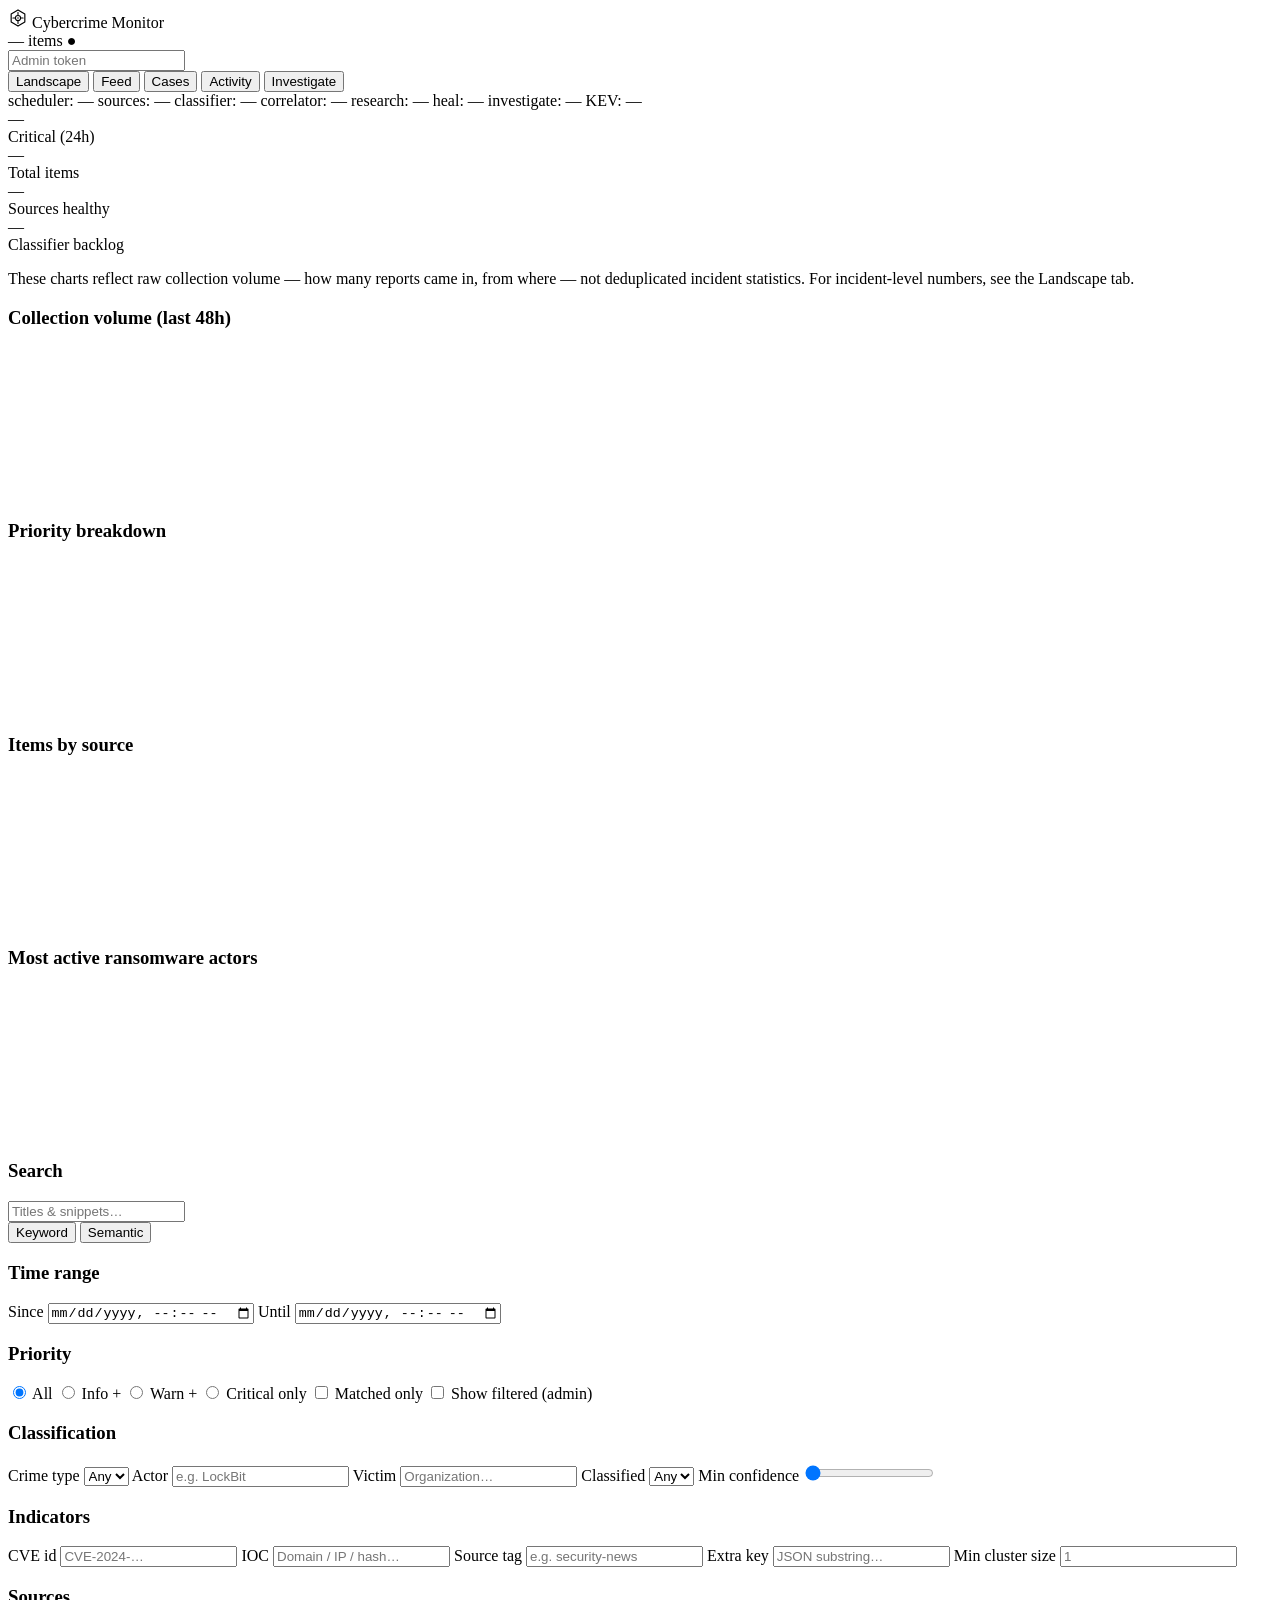
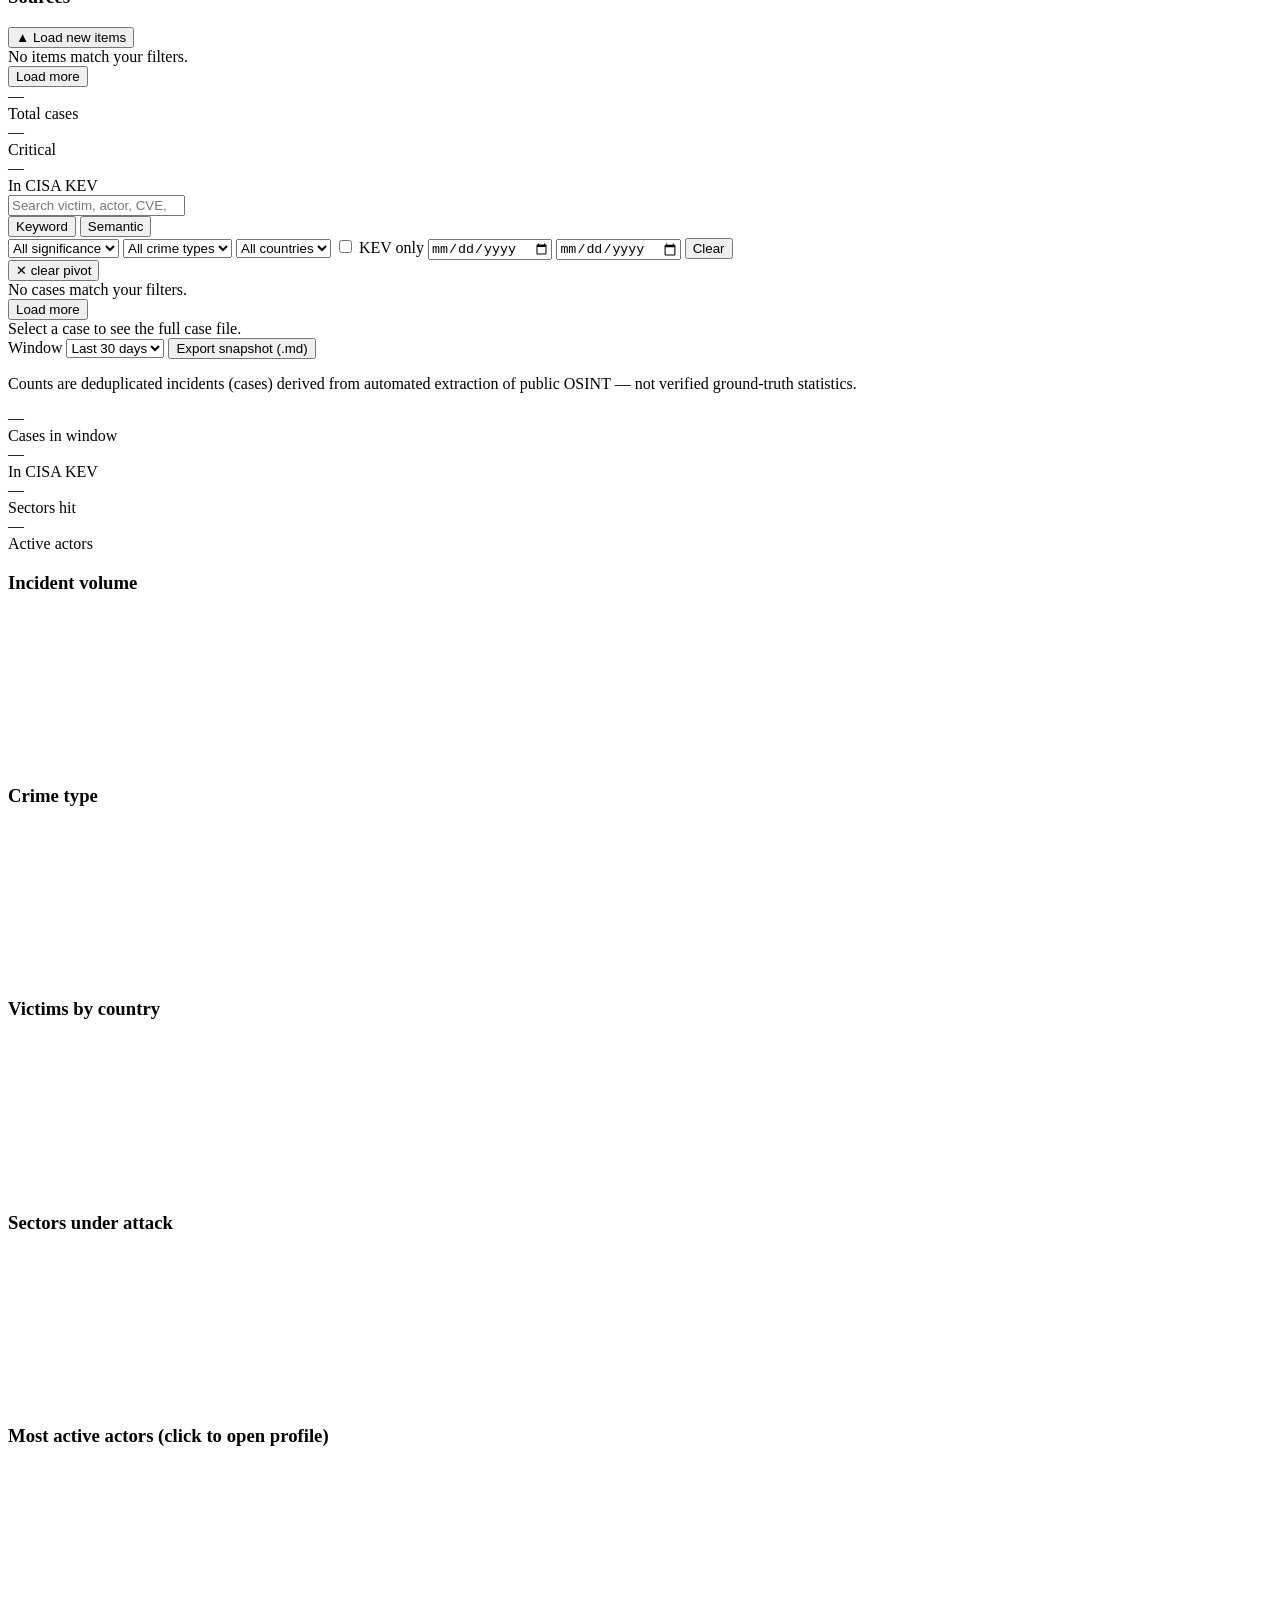
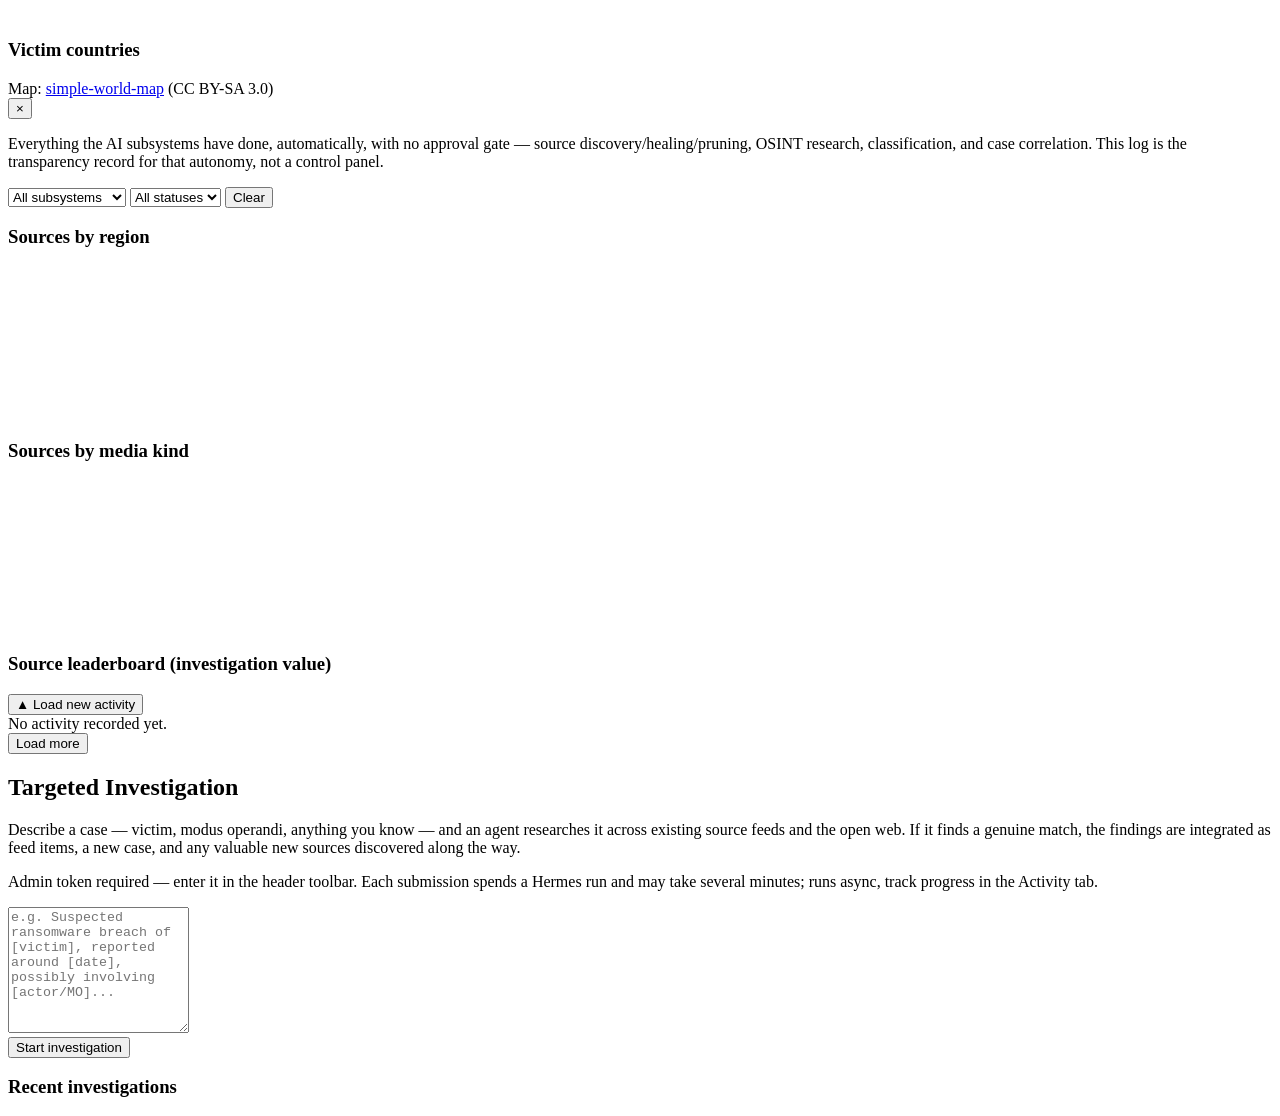
==== src/cybercrime_monitor/api/static/index.html @ 002ac64f "Add source overview dashboard to the Activity tab Surfaces sources/value.py's existing investigation" ====
<!DOCTYPE html>
<html lang="en">
<head>
  <meta charset="UTF-8">
  <meta name="viewport" content="width=device-width, initial-scale=1.0">
  <title>Cybercrime Monitor</title>
  <link rel="icon" href="/favicon.svg" type="image/svg+xml">
  <link rel="icon" href="/favicon.ico" sizes="any">
  <link rel="stylesheet" href="/style.css">
</head>
<body>
  <header>
    <div class="logo">
      <span class="logo-icon" aria-hidden="true">
        <svg viewBox="0 0 24 24" width="20" height="20" fill="none" xmlns="http://www.w3.org/2000/svg">
          <polygon points="12,2.3 20.2,7.3 20.2,16.7 12,21.7 3.8,16.7 3.8,7.3" stroke="currentColor" stroke-width="1.4" stroke-linejoin="round"/>
          <circle cx="12" cy="12" r="3.1" stroke="currentColor" stroke-width="1.3"/>
          <circle cx="12" cy="12" r="0.9" fill="currentColor"/>
          <line x1="12" y1="5.4" x2="12" y2="7.7" stroke="currentColor" stroke-width="1.3" stroke-linecap="round"/>
          <line x1="12" y1="16.3" x2="12" y2="18.6" stroke="currentColor" stroke-width="1.3" stroke-linecap="round"/>
          <line x1="5.9" y1="12" x2="8.2" y2="12" stroke="currentColor" stroke-width="1.3" stroke-linecap="round"/>
          <line x1="15.8" y1="12" x2="18.1" y2="12" stroke="currentColor" stroke-width="1.3" stroke-linecap="round"/>
        </svg>
      </span>
      <span class="logo-text">Cybercrime Monitor</span>
    </div>
    <div class="header-stats">
      <span id="total-count" class="stat-badge">— items</span>
      <span id="sse-status" class="sse-status disconnected" title="Live feed status">●</span>
    </div>
    <div class="admin-controls">
      <input type="password" id="admin-token" class="admin-token-input" placeholder="Admin token" autocomplete="off" title="Unlocks admin-gated features (targeted investigation, research trigger, filtered items)">
      <span id="admin-token-status" class="admin-token-status hidden"></span>
    </div>
    <nav class="tabs">
      <button class="tab active" data-tab="landscape">Landscape</button>
      <button class="tab" data-tab="feed">Feed</button>
      <button class="tab" data-tab="cases">Cases</button>
      <button class="tab" data-tab="activity">Activity</button>
      <button class="tab" data-tab="settings">Investigate</button>
    </nav>
  </header>

  <div id="status-bar" class="status-bar" title="Subsystem status — refreshes every 10s">
    <span class="status-pill" id="status-scheduler">scheduler: —</span>
    <span class="status-pill" id="status-sources">sources: —</span>
    <span class="status-pill" id="status-classifier">classifier: —</span>
    <span class="status-pill" id="status-correlation">correlator: —</span>
    <span class="status-pill" id="status-research">research: —</span>
    <span class="status-pill" id="status-heal">heal: —</span>
    <span class="status-pill" id="status-investigate">investigate: —</span>
    <span class="status-pill" id="status-kev">KEV: —</span>
  </div>

  <!-- ── Feed tab ─────────────────────────────────────────────────────────── -->
  <div id="tab-feed" class="tab-content hidden">
    <div class="dashboard-pane">
      <section class="gauge-row">
        <div class="gauge-card">
          <div class="gauge-value" id="gauge-critical-24h">—</div>
          <div class="gauge-label prio-critical">Critical (24h)</div>
        </div>
        <div class="gauge-card">
          <div class="gauge-value" id="gauge-total">—</div>
          <div class="gauge-label">Total items</div>
        </div>
        <div class="gauge-card">
          <div class="gauge-value" id="gauge-sources-ok">—</div>
          <div class="gauge-label">Sources healthy</div>
        </div>
        <div class="gauge-card hidden" id="gauge-classifier-card">
          <div class="gauge-value" id="gauge-classifier-backlog">—</div>
          <div class="gauge-label">Classifier backlog</div>
        </div>
      </section>

      <p class="hint">These charts reflect raw collection volume — how many reports came in, from where — not deduplicated incident statistics. For incident-level numbers, see the Landscape tab.</p>
      <section class="chart-row">
        <div class="chart-card chart-card-wide">
          <h3>Collection volume (last 48h)</h3>
          <div class="chart-canvas"><canvas id="chart-timeseries"></canvas></div>
        </div>
        <div class="chart-card">
          <h3>Priority breakdown</h3>
          <div class="chart-canvas"><canvas id="chart-priority"></canvas></div>
        </div>
        <div class="chart-card">
          <h3>Items by source</h3>
          <div class="chart-canvas"><canvas id="chart-sources"></canvas></div>
        </div>
        <div class="chart-card">
          <h3>Most active ransomware actors</h3>
          <div class="chart-canvas"><canvas id="chart-actors"></canvas></div>
        </div>
      </section>
    </div>

    <div class="feed-body">
      <aside class="sidebar">
        <section class="filter-section">
          <h3>Search</h3>
          <input type="search" id="search-input" placeholder="Titles & snippets…" autocomplete="off">
          <div class="search-mode-toggle" id="search-mode-toggle" role="group" aria-label="Search mode">
            <button type="button" class="search-mode-btn active" data-mode="keyword">Keyword</button>
            <button type="button" class="search-mode-btn" data-mode="semantic">Semantic</button>
          </div>
          <p class="search-mode-hint hidden" id="search-mode-hint"></p>
        </section>

        <section class="filter-section">
          <h3>Time range</h3>
          <label class="filter-label">Since</label>
          <input type="datetime-local" id="since-input" step="60">
          <label class="filter-label">Until</label>
          <input type="datetime-local" id="until-input" step="60">
        </section>

        <section class="filter-section">
          <h3>Priority</h3>
          <label class="radio-row">
            <input type="radio" name="priority" value="" checked> All
          </label>
          <label class="radio-row prio-info">
            <input type="radio" name="priority" value="info"> Info +
          </label>
          <label class="radio-row prio-warn">
            <input type="radio" name="priority" value="warn"> Warn +
          </label>
          <label class="radio-row prio-critical">
            <input type="radio" name="priority" value="critical"> Critical only
          </label>
          <label class="radio-row matched-only-row">
            <input type="checkbox" id="matched-only"> Matched only
          </label>
          <label class="radio-row matched-only-row hidden" id="show-filtered-row">
            <input type="checkbox" id="show-filtered"> Show filtered (admin)
          </label>
        </section>

        <section class="filter-section">
          <h3>Classification</h3>
          <label class="filter-label">Crime type</label>
          <select id="crime-type-input"><option value="">Any</option></select>
          <label class="filter-label">Actor</label>
          <input type="text" id="actor-input" placeholder="e.g. LockBit" autocomplete="off">
          <label class="filter-label">Victim</label>
          <input type="text" id="victim-input" placeholder="Organization…" autocomplete="off">
          <label class="filter-label">Classified</label>
          <select id="classified-input">
            <option value="">Any</option>
            <option value="true">Yes</option>
            <option value="false">No</option>
          </select>
          <label class="filter-label">Min confidence <span id="confidence-value"></span></label>
          <input type="range" id="confidence-input" min="0" max="1" step="0.05" value="0">
        </section>

        <section class="filter-section">
          <h3>Indicators</h3>
          <label class="filter-label">CVE id</label>
          <input type="text" id="cve-input" placeholder="CVE-2024-…" autocomplete="off">
          <label class="filter-label">IOC</label>
          <input type="text" id="ioc-input" placeholder="Domain / IP / hash…" autocomplete="off">
          <label class="filter-label">Source tag</label>
          <input type="text" id="tag-input" placeholder="e.g. security-news" autocomplete="off">
          <label class="filter-label">Extra key</label>
          <input type="text" id="extra-key-input" placeholder="JSON substring…" autocomplete="off">
          <label class="filter-label">Min cluster size</label>
          <input type="number" id="cluster-size-input" min="1" placeholder="1" step="1">
        </section>

        <section class="filter-section">
          <h3>Sources</h3>
          <div id="source-legend" class="source-legend"></div>
          <div id="source-filters"></div>
        </section>
      </aside>

      <main class="feed">
        <div id="new-items-banner" class="hidden">
          <button onclick="applyFilters()">▲ Load new items</button>
        </div>
        <div id="feed-list"></div>
        <div id="feed-empty" class="empty-state hidden">No items match your filters.</div>
        <button id="load-more" class="load-more hidden">Load more</button>
      </main>
    </div>
  </div>

  <!-- ── Cases tab ────────────────────────────────────────────────────────── -->
  <div id="tab-cases" class="tab-content hidden">
    <div class="dashboard-pane">
      <section class="gauge-row">
        <div class="gauge-card">
          <div class="gauge-value" id="gauge-cases-total">—</div>
          <div class="gauge-label">Total cases</div>
        </div>
        <div class="gauge-card">
          <div class="gauge-value" id="gauge-cases-critical">—</div>
          <div class="gauge-label prio-critical">Critical</div>
        </div>
        <div class="gauge-card">
          <div class="gauge-value" id="gauge-cases-kev">—</div>
          <div class="gauge-label">In CISA KEV</div>
        </div>
      </section>
    </div>

    <div class="case-toolbar">
      <input type="search" id="case-search-input"
             placeholder="Search victim, actor, CVE, IoC, title…" autocomplete="off">
      <div class="search-mode-toggle" id="case-search-mode-toggle" role="group" aria-label="Search mode">
        <button type="button" class="search-mode-btn active" data-mode="keyword">Keyword</button>
        <button type="button" class="search-mode-btn" data-mode="semantic">Semantic</button>
      </div>
      <span class="search-mode-hint hidden" id="case-search-mode-hint"></span>
      <div class="case-toolbar-filters">
        <select id="case-significance-select" title="Minimum significance">
          <option value="">All significance</option>
          <option value="info">Info +</option>
          <option value="warn">Warn +</option>
          <option value="critical">Critical only</option>
        </select>
        <select id="case-crime-type-select" title="Crime type">
          <option value="">All crime types</option>
        </select>
        <select id="case-country-select" title="Victim country">
          <option value="">All countries</option>
        </select>
        <label class="matched-only-row">
          <input type="checkbox" id="case-kev-only"> KEV only
        </label>
        <input type="date" id="case-since-input" title="From">
        <input type="date" id="case-until-input" title="To">
        <button id="case-filters-clear" class="link-button" type="button">Clear</button>
      </div>
    </div>

    <div id="case-pivot-banner" class="case-pivot-banner hidden">
      <span id="case-pivot-label"></span>
      <button id="case-pivot-clear" class="link-button" type="button">✕ clear pivot</button>
    </div>

    <div class="case-body">
      <nav class="case-rail">
        <div id="cases-list"></div>
        <div id="cases-empty" class="empty-state hidden">No cases match your filters.</div>
        <button id="cases-load-more" class="load-more hidden">Load more</button>
      </nav>

      <main class="case-detail" id="case-detail-pane">
        <div id="case-detail-empty" class="hint">Select a case to see the full case file.</div>
        <div id="case-detail" class="hidden"></div>
      </main>
    </div>
  </div>

  <!-- ── Landscape tab ────────────────────────────────────────────────────── -->
  <!-- Situational-awareness overview built from the *case* layer (deduped
       incidents), not raw items — a victim/sector/country/actor should count
       once per incident, not once per corroborating report. -->
  <div id="tab-landscape" class="tab-content active">
    <div class="case-toolbar">
      <div class="case-toolbar-filters">
        <label class="filter-label" for="landscape-window-select" style="margin:0;">Window</label>
        <select id="landscape-window-select" title="Time window">
          <option value="1">Last 24h</option>
          <option value="7">Last 7 days</option>
          <option value="30" selected>Last 30 days</option>
          <option value="90">Last 90 days</option>
          <option value="">All time</option>
        </select>
        <button id="landscape-export-btn" class="link-button" type="button">Export snapshot (.md)</button>
      </div>
    </div>
    <p class="hint">Counts are deduplicated incidents (cases) derived from automated extraction of public OSINT — not verified ground-truth statistics.</p>

    <div class="dashboard-pane">
      <section class="gauge-row">
        <div class="gauge-card">
          <div class="gauge-value" id="landscape-gauge-total">—</div>
          <div class="gauge-label">Cases in window</div>
        </div>
        <div class="gauge-card">
          <div class="gauge-value" id="landscape-gauge-kev">—</div>
          <div class="gauge-label">In CISA KEV</div>
        </div>
        <div class="gauge-card">
          <div class="gauge-value" id="landscape-gauge-sectors">—</div>
          <div class="gauge-label">Sectors hit</div>
        </div>
        <div class="gauge-card">
          <div class="gauge-value" id="landscape-gauge-actors">—</div>
          <div class="gauge-label">Active actors</div>
        </div>
      </section>

      <section class="chart-row">
        <div class="chart-card chart-card-wide">
          <h3>Incident volume</h3>
          <div class="chart-canvas"><canvas id="chart-landscape-volume"></canvas></div>
        </div>
        <div class="chart-card">
          <h3>Crime type</h3>
          <div class="chart-canvas"><canvas id="chart-landscape-crimetype"></canvas></div>
        </div>
      </section>

      <section class="chart-row">
        <div class="chart-card">
          <h3>Victims by country</h3>
          <div class="chart-canvas"><canvas id="chart-landscape-country"></canvas></div>
        </div>
        <div class="chart-card">
          <h3>Sectors under attack</h3>
          <div class="chart-canvas"><canvas id="chart-landscape-sector"></canvas></div>
        </div>
        <div class="chart-card">
          <h3>Most active actors <span class="hint" style="margin:0;">(click to open profile)</span></h3>
          <div class="chart-canvas"><canvas id="chart-landscape-actors"></canvas></div>
        </div>
      </section>

      <section class="landscape-emerging-row" id="landscape-emerging-row">
        <!-- populated by renderEmergingPanels (Phase 3) -->
      </section>

      <section class="case-map-section">
        <div class="case-map-header">
          <h3>Victim countries</h3>
          <div id="landscape-map-legend" class="case-map-legend"></div>
        </div>
        <div id="landscape-map" class="case-map" aria-label="World map of case counts by victim country — click a country to jump to the Cases tab filtered to it"></div>
        <div class="case-map-credit">
          Map: <a href="https://github.com/flekschas/simple-world-map" target="_blank" rel="noopener">simple-world-map</a>
          (CC BY-SA 3.0)
        </div>
      </section>
    </div>

    <!-- Actor profile overlay — hidden until an actor bar is clicked -->
    <div id="actor-profile-overlay" class="overlay hidden">
      <div class="overlay-panel">
        <button id="actor-profile-close" class="overlay-close" type="button" aria-label="Close">&times;</button>
        <div id="actor-profile-content"></div>
      </div>
    </div>
  </div>

  <!-- ── Activity tab ─────────────────────────────────────────────────────── -->
  <!-- Public, no admin token: every autonomous AI action across discover/
       heal/prune/research/classifier/correlator/cross_correlator logs here.
       See GET /api/activity and db.py's ai_activity table docstring. -->
  <div id="tab-activity" class="tab-content hidden">
    <p class="hint activity-intro">
      Everything the AI subsystems have done, automatically, with no approval gate — source
      discovery/healing/pruning, OSINT research, classification, and case correlation. This log
      is the transparency record for that autonomy, not a control panel.
    </p>
    <div class="case-toolbar">
      <div class="case-toolbar-filters">
        <select id="activity-subsystem-select" title="Subsystem">
          <option value="">All subsystems</option>
          <option value="discover">Discover</option>
          <option value="heal">Heal</option>
          <option value="prune">Prune</option>
          <option value="research">Research</option>
          <option value="classify">Classify</option>
          <option value="classifier">Classifier</option>
          <option value="correlator">Correlator</option>
          <option value="cross_correlator">Cross-correlator</option>
          <option value="investigate">Investigate</option>
          <option value="evaluator">Evaluator</option>
          <option value="api">Manual (API)</option>
        </select>
        <select id="activity-status-select" title="Status">
          <option value="">All statuses</option>
          <option value="ok">OK</option>
          <option value="error">Error</option>
          <option value="skipped">Skipped</option>
        </select>
        <button id="activity-filters-clear" class="link-button" type="button">Clear</button>
      </div>
    </div>

    <section class="chart-row source-overview-row">
      <div class="chart-card">
        <h3>Sources by region</h3>
        <div class="chart-canvas"><canvas id="chart-source-region"></canvas></div>
      </div>
      <div class="chart-card">
        <h3>Sources by media kind</h3>
        <div class="chart-canvas"><canvas id="chart-source-media-kind"></canvas></div>
      </div>
      <div class="chart-card chart-card-wide emerging-panel" id="source-leaderboard">
        <h3>Source leaderboard <span class="hint" style="margin:0;">(investigation value)</span></h3>
      </div>
    </section>

    <main class="activity-list-wrap">
      <div id="activity-new-banner" class="hidden">
        <button onclick="applyActivityFilters()">▲ Load new activity</button>
      </div>
      <div id="activity-list"></div>
      <div id="activity-empty" class="empty-state hidden">No activity recorded yet.</div>
      <button id="activity-load-more" class="load-more hidden">Load more</button>
    </main>
  </div>

  <!-- ── Investigate tab ──────────────────────────────────────────────────── -->
  <div id="tab-settings" class="tab-content hidden">
    <div class="settings-pane">
      <h2>Targeted Investigation</h2>
      <p class="hint">Describe a case — victim, modus operandi, anything you know — and an agent researches it across existing source feeds and the open web. If it finds a genuine match, the findings are integrated as feed items, a new case, and any valuable new sources discovered along the way.</p>
      <p class="hint">Admin token required — enter it in the header toolbar. Each submission spends a Hermes run and may take several minutes; runs async, track progress in the Activity tab.</p>
      <div id="inv-error" class="error-box hidden"></div>
      <textarea id="inv-brief" spellcheck="true" rows="8" placeholder="e.g. Suspected ransomware breach of [victim], reported around [date], possibly involving [actor/MO]..."></textarea>
      <div class="settings-actions">
        <button id="inv-submit" class="btn-primary">Start investigation</button>
        <span id="inv-status"></span>
      </div>
      <h3>Recent investigations</h3>
      <div id="inv-list"></div>
    </div>
  </div>

  <script src="/chart.umd.min.js"></script>
  <script src="/app.js"></script>
</body>
</html>
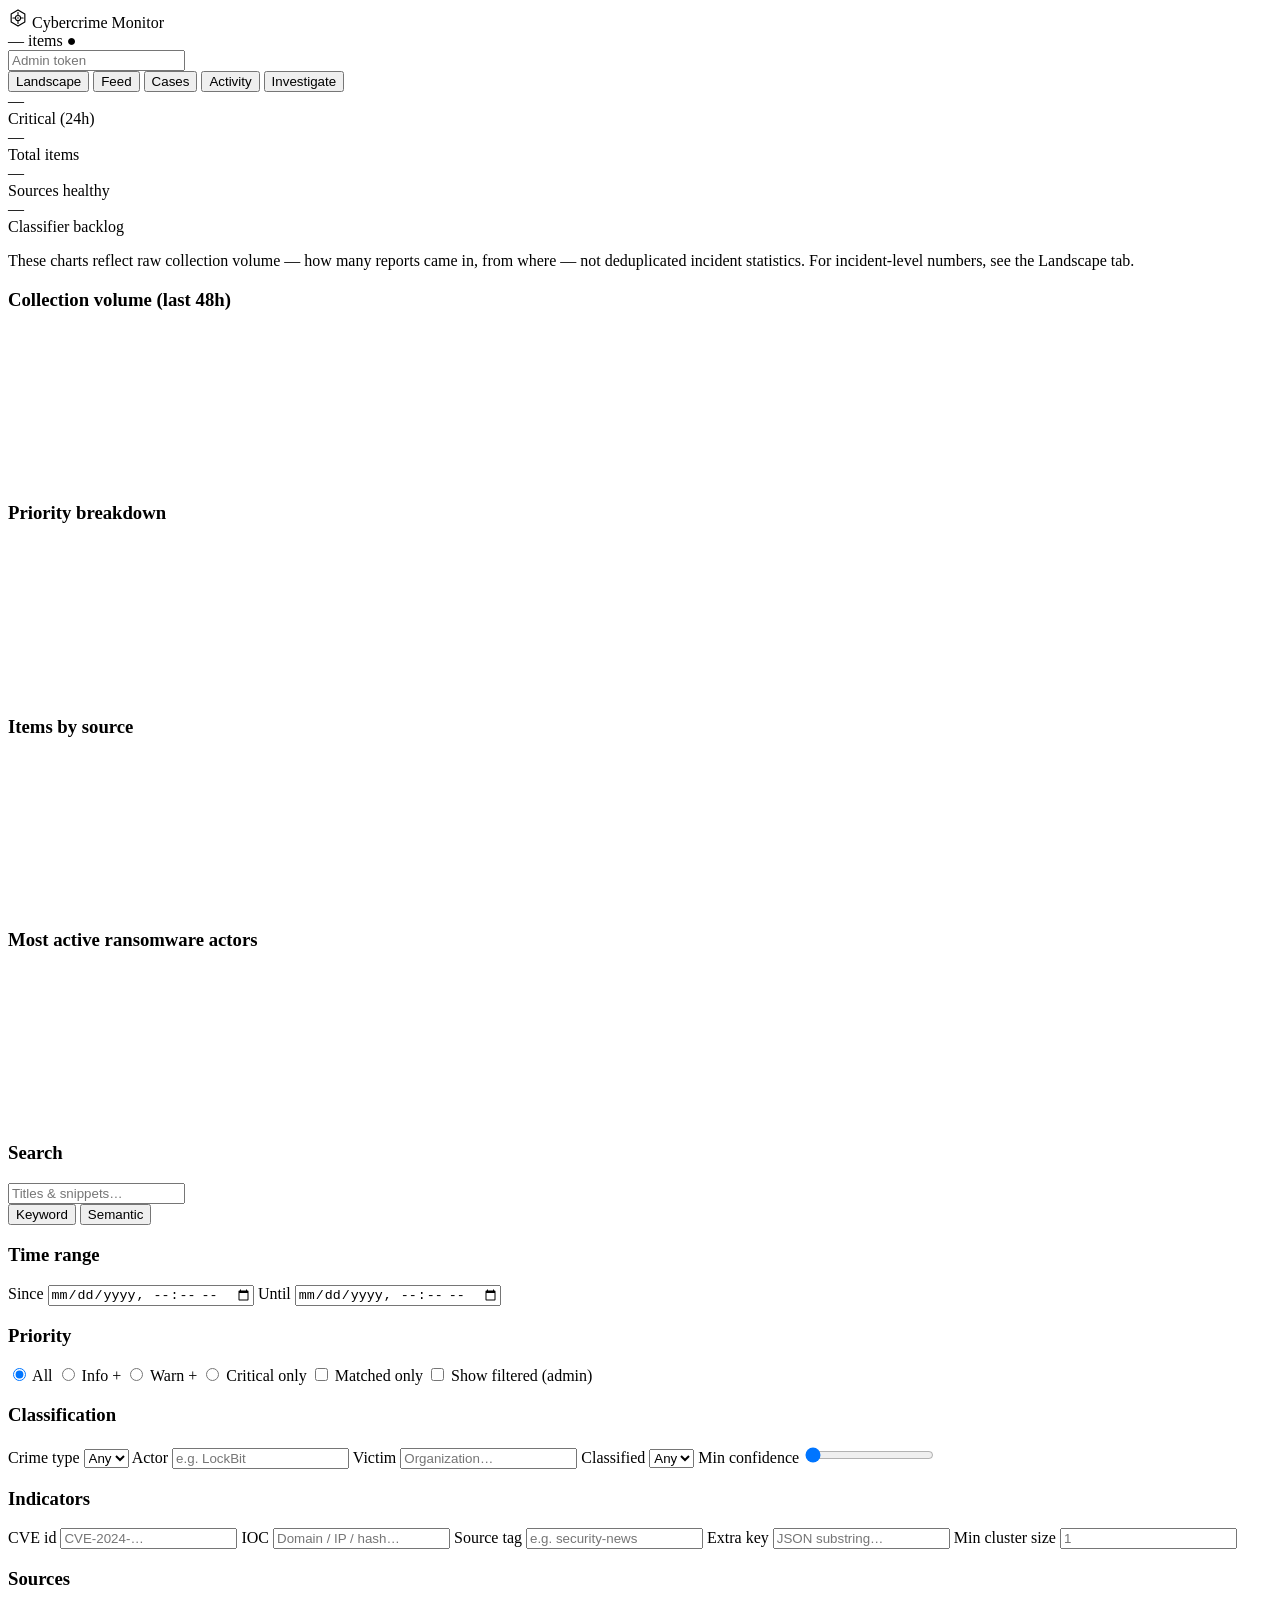
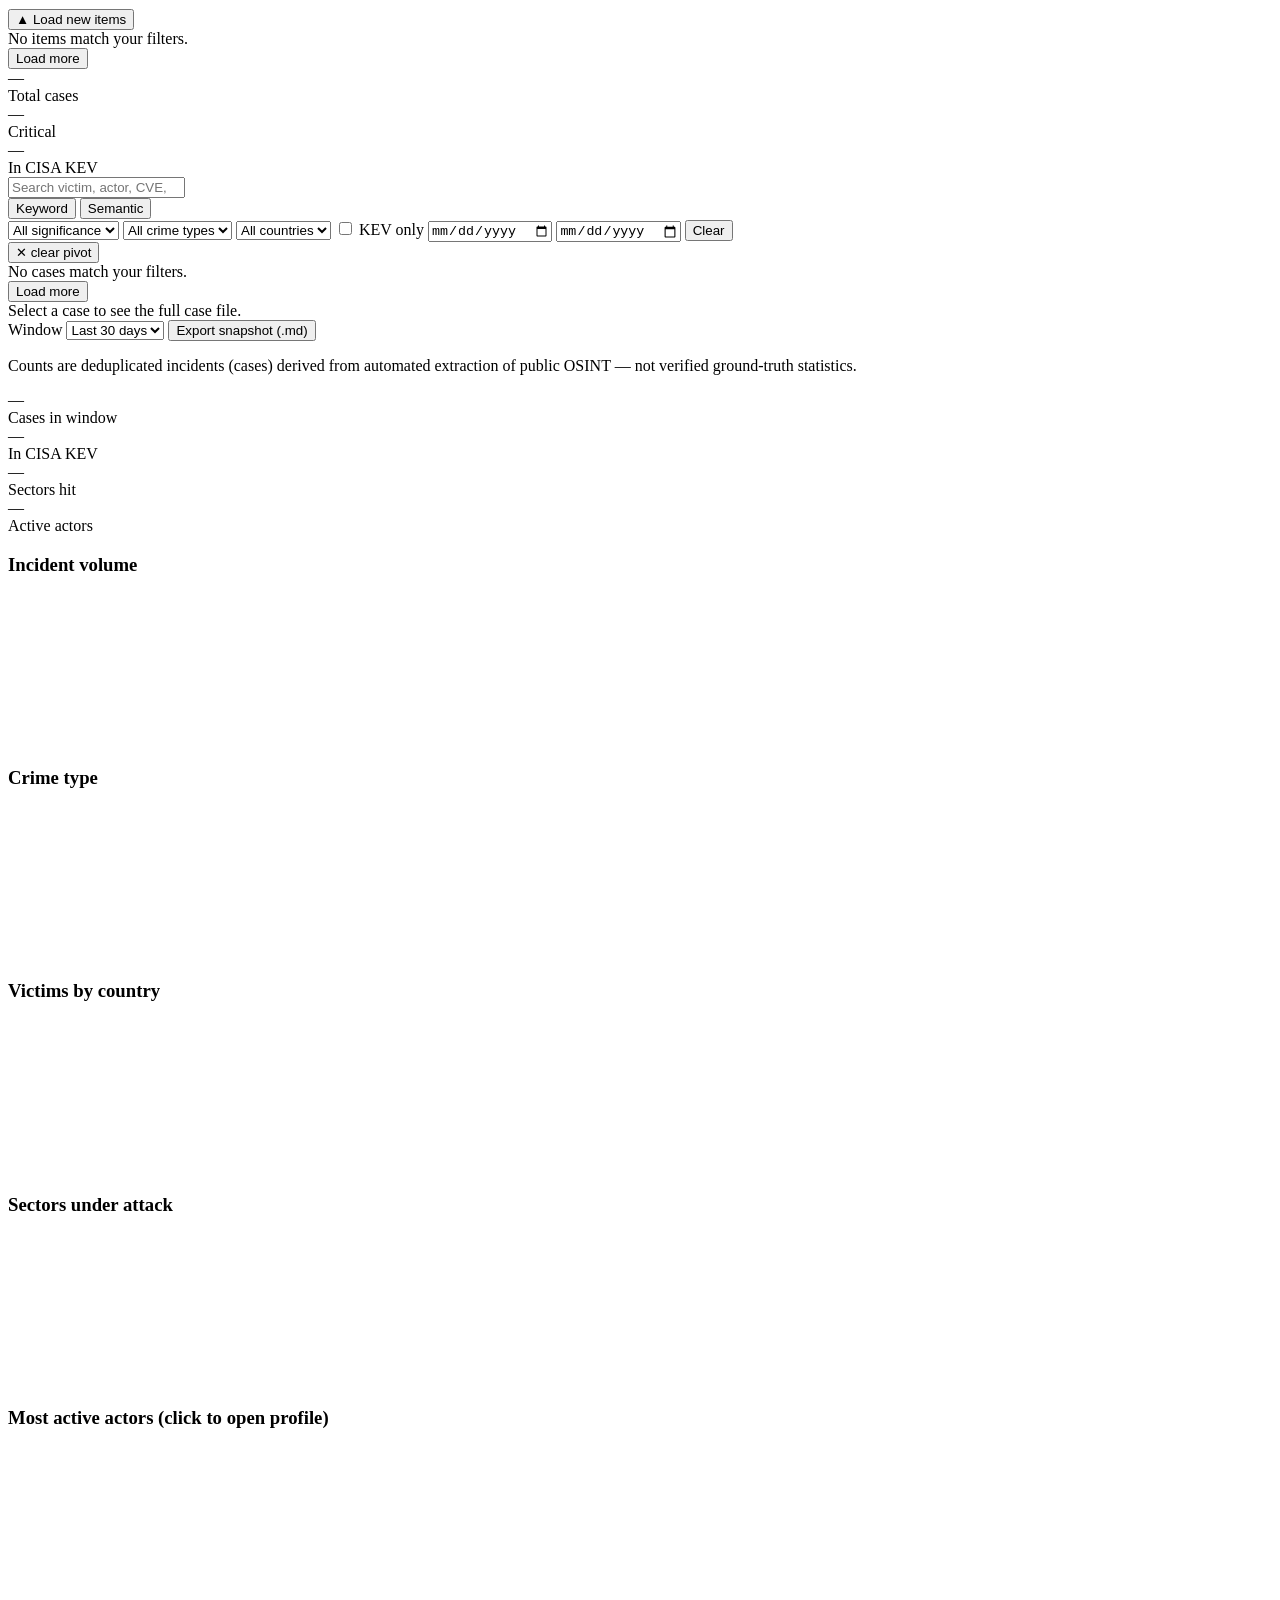
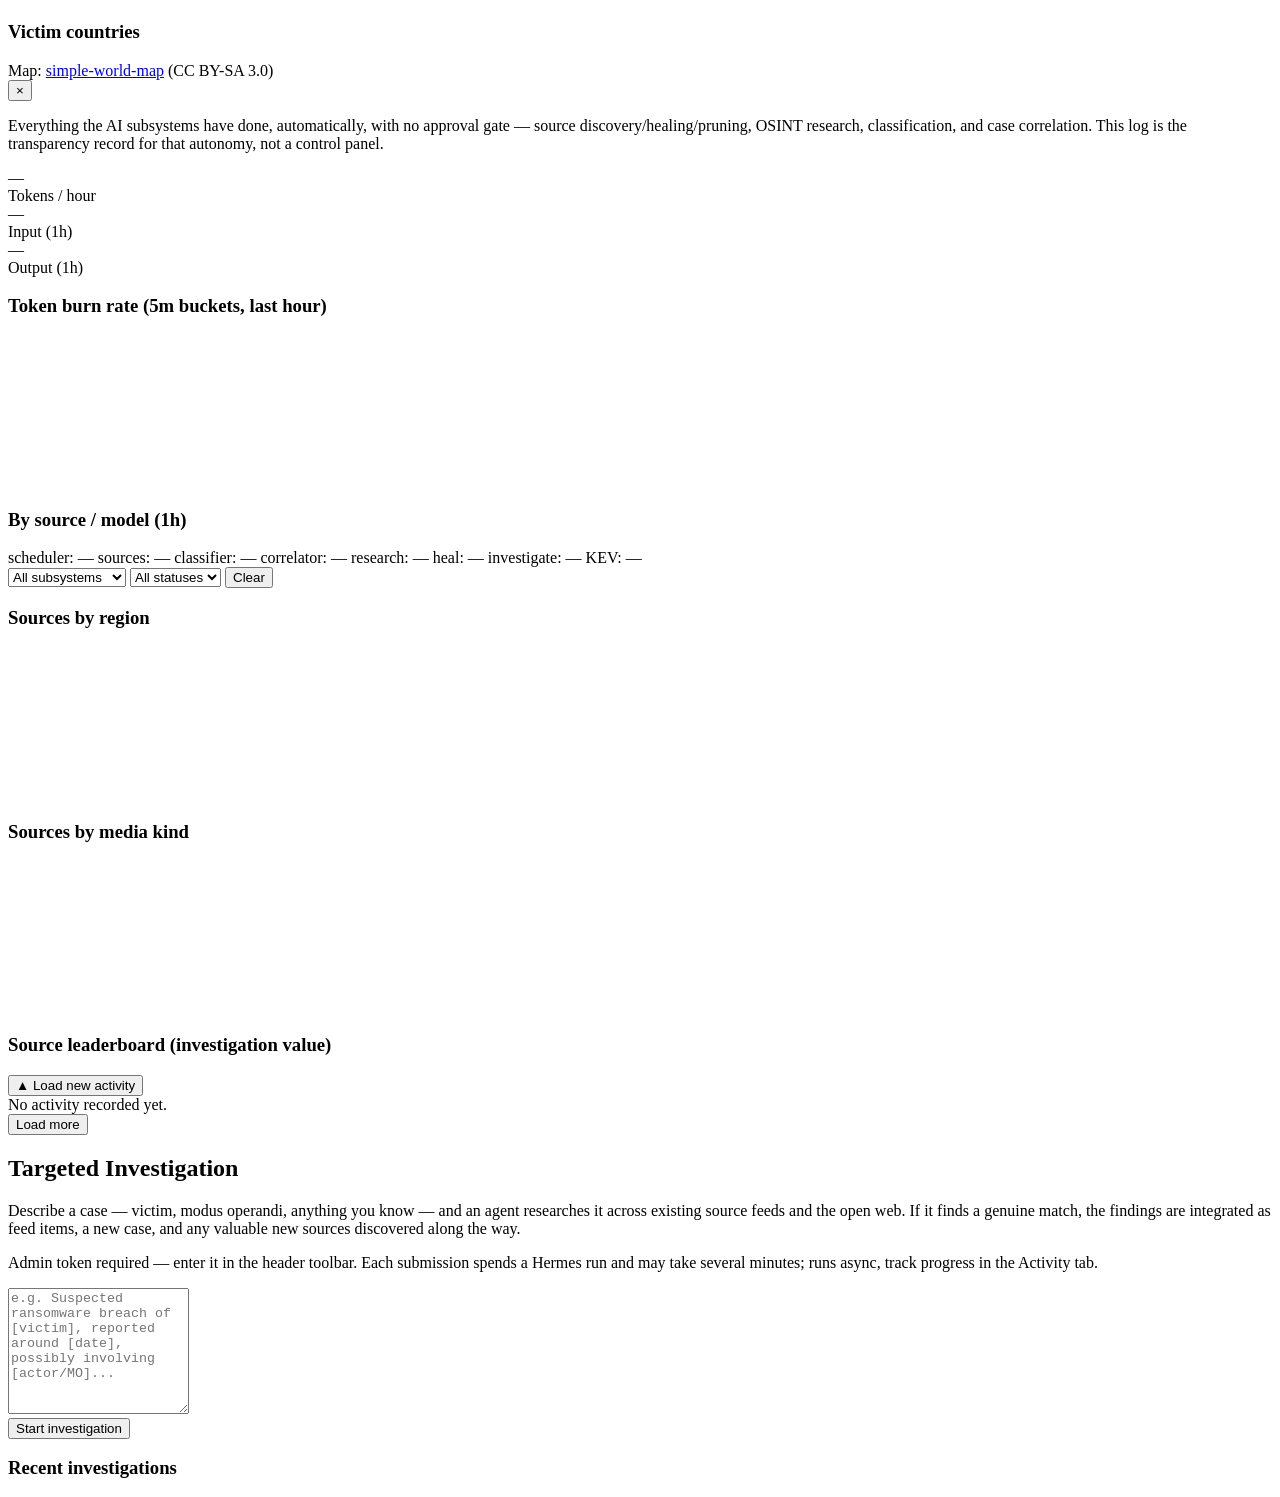
==== commit b3de386d: "Add real token burn-rate measurement and rework Activity tab Captures actual (not estimated) LLM tok" ====
--- a/src/cybercrime_monitor/api/static/index.html
+++ b/src/cybercrime_monitor/api/static/index.html
@@ -41,17 +41,6 @@
     </nav>
   </header>
 
-  <div id="status-bar" class="status-bar" title="Subsystem status — refreshes every 10s">
-    <span class="status-pill" id="status-scheduler">scheduler: —</span>
-    <span class="status-pill" id="status-sources">sources: —</span>
-    <span class="status-pill" id="status-classifier">classifier: —</span>
-    <span class="status-pill" id="status-correlation">correlator: —</span>
-    <span class="status-pill" id="status-research">research: —</span>
-    <span class="status-pill" id="status-heal">heal: —</span>
-    <span class="status-pill" id="status-investigate">investigate: —</span>
-    <span class="status-pill" id="status-kev">KEV: —</span>
-  </div>
-
   <!-- ── Feed tab ─────────────────────────────────────────────────────────── -->
   <div id="tab-feed" class="tab-content hidden">
     <div class="dashboard-pane">
@@ -357,6 +346,47 @@
       discovery/healing/pruning, OSINT research, classification, and case correlation. This log
       is the transparency record for that autonomy, not a control panel.
     </p>
+
+    <!-- Real (measured, not estimated) token burn rate — see GET /api/tokens
+         and db.token_usage's schema comment. -->
+    <section class="gauge-row" id="burn-rate-row" title="Burn rate — refreshes every 10s">
+      <div class="gauge-card">
+        <div class="gauge-value" id="burn-tokens-per-hour">—</div>
+        <div class="gauge-label">Tokens / hour</div>
+      </div>
+      <div class="gauge-card">
+        <div class="gauge-value" id="burn-input-tokens">—</div>
+        <div class="gauge-label">Input (1h)</div>
+      </div>
+      <div class="gauge-card">
+        <div class="gauge-value" id="burn-output-tokens">—</div>
+        <div class="gauge-label">Output (1h)</div>
+      </div>
+    </section>
+    <section class="chart-row">
+      <div class="chart-card chart-card-wide">
+        <h3>Token burn rate (5m buckets, last hour)</h3>
+        <div class="chart-canvas"><canvas id="chart-token-burn"></canvas></div>
+      </div>
+      <div class="chart-card" id="burn-breakdown-card">
+        <h3>By source / model (1h)</h3>
+        <div id="burn-breakdown-list"></div>
+      </div>
+    </section>
+
+    <!-- Live subsystem queue depths — formerly the global status bar, moved
+         here so all operational state lives in one place. -->
+    <section class="status-bar" id="queues-panel" title="Subsystem queues — refreshes every 10s">
+      <span class="status-pill" id="status-scheduler">scheduler: —</span>
+      <span class="status-pill" id="status-sources">sources: —</span>
+      <span class="status-pill" id="status-classifier">classifier: —</span>
+      <span class="status-pill" id="status-correlation">correlator: —</span>
+      <span class="status-pill" id="status-research">research: —</span>
+      <span class="status-pill" id="status-heal">heal: —</span>
+      <span class="status-pill" id="status-investigate">investigate: —</span>
+      <span class="status-pill" id="status-kev">KEV: —</span>
+    </section>
+
     <div class="case-toolbar">
       <div class="case-toolbar-filters">
         <select id="activity-subsystem-select" title="Subsystem">
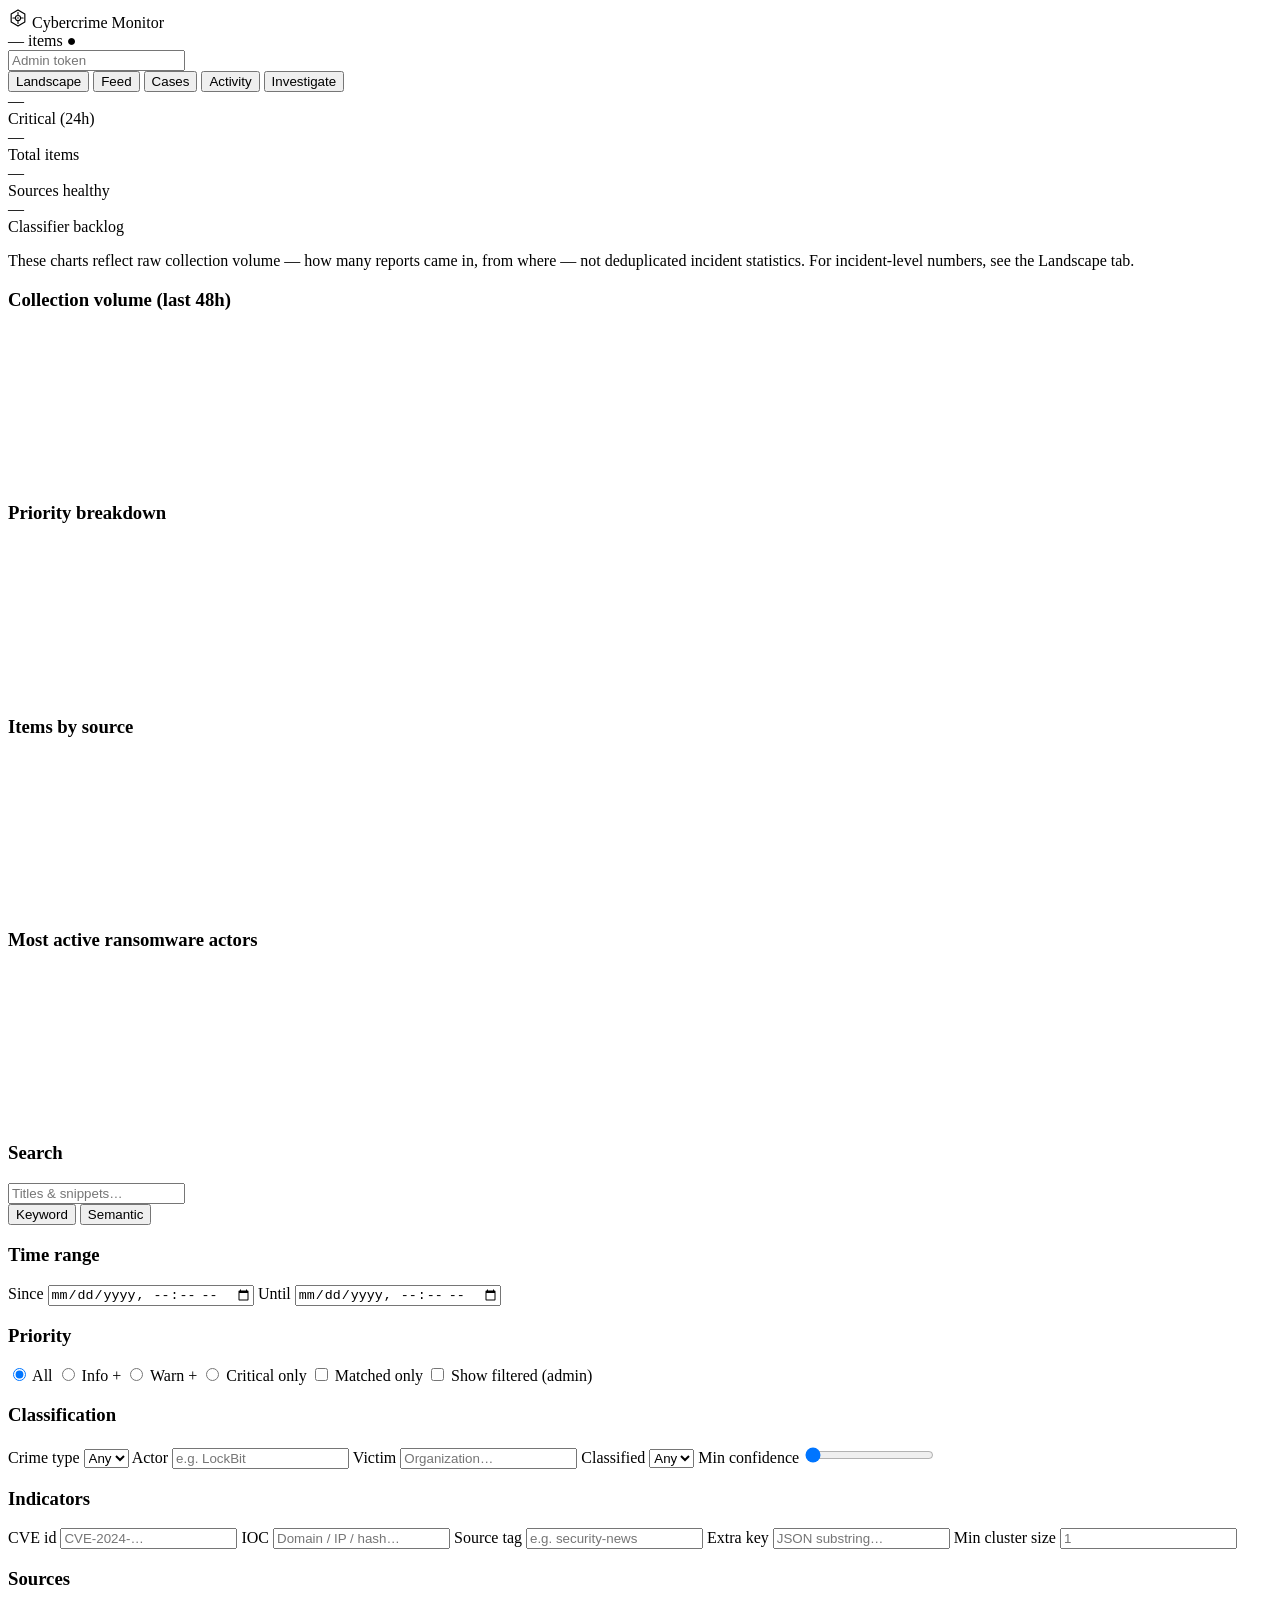
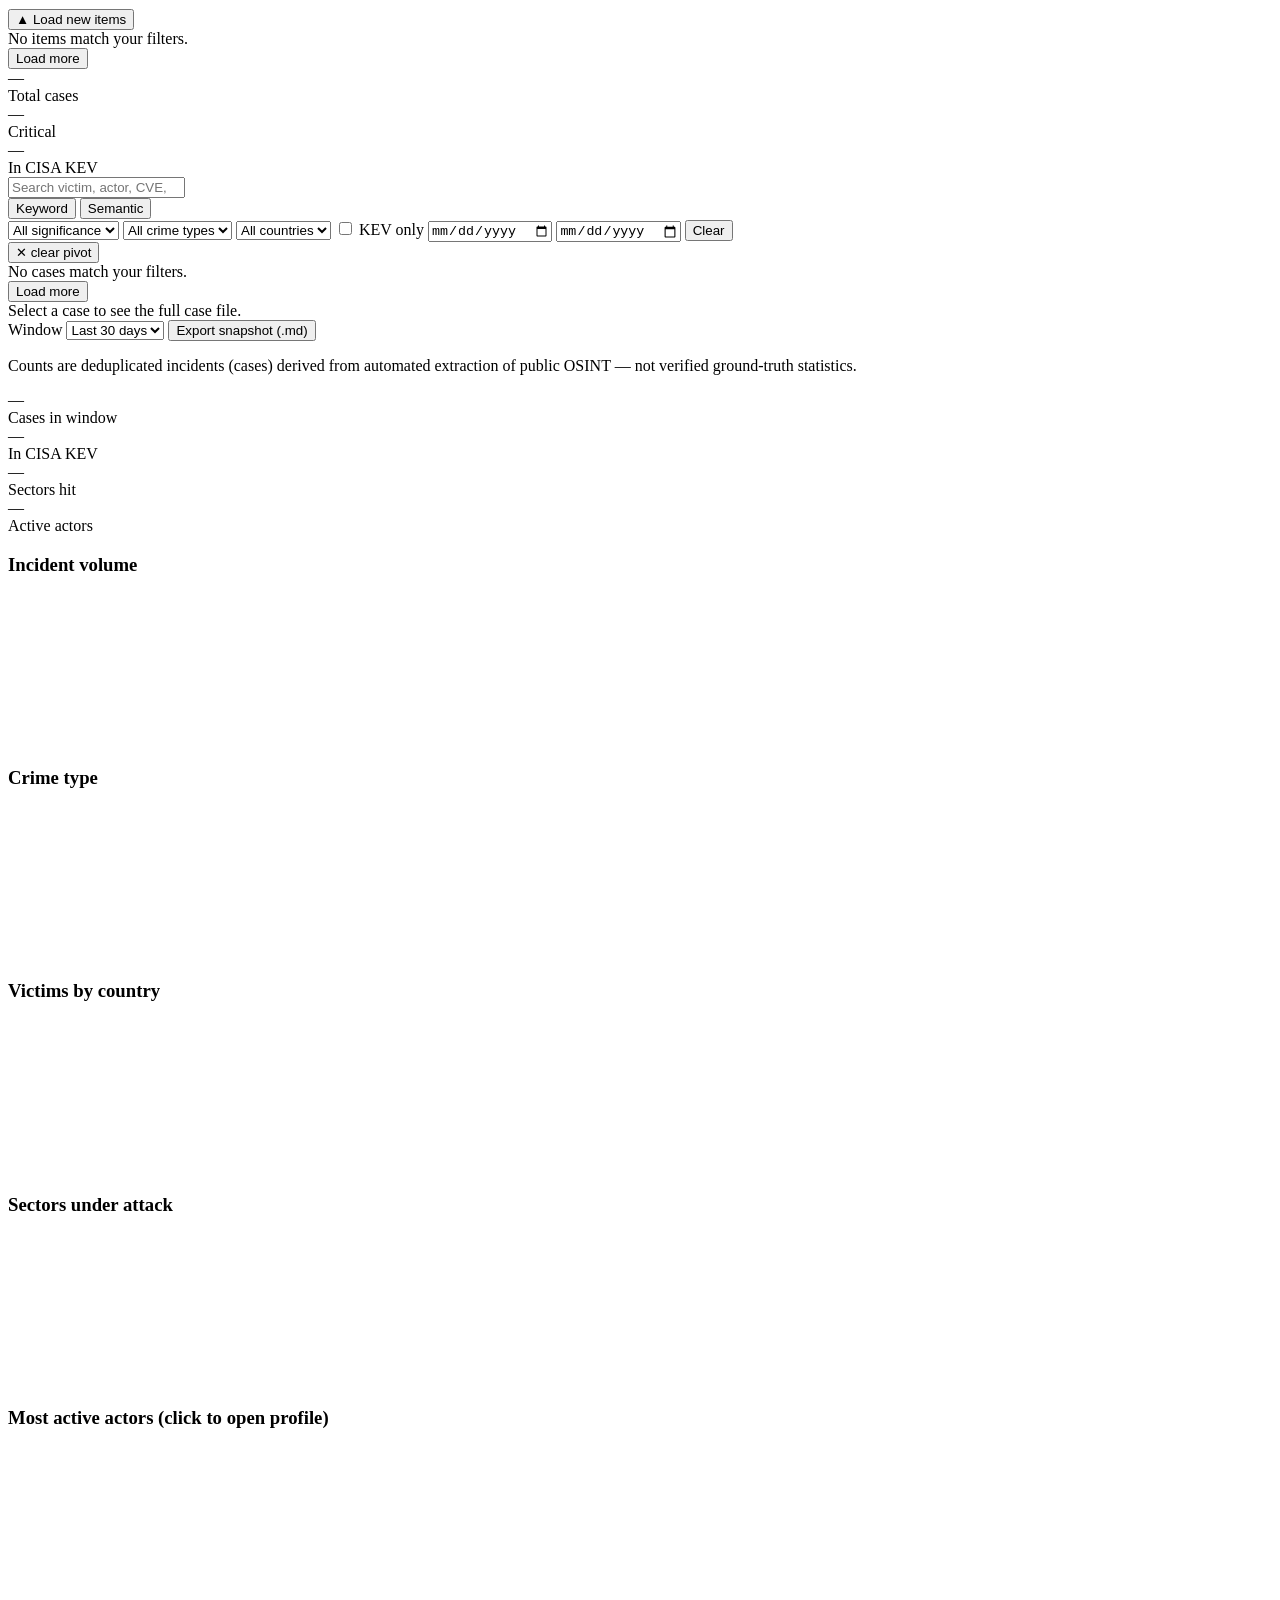
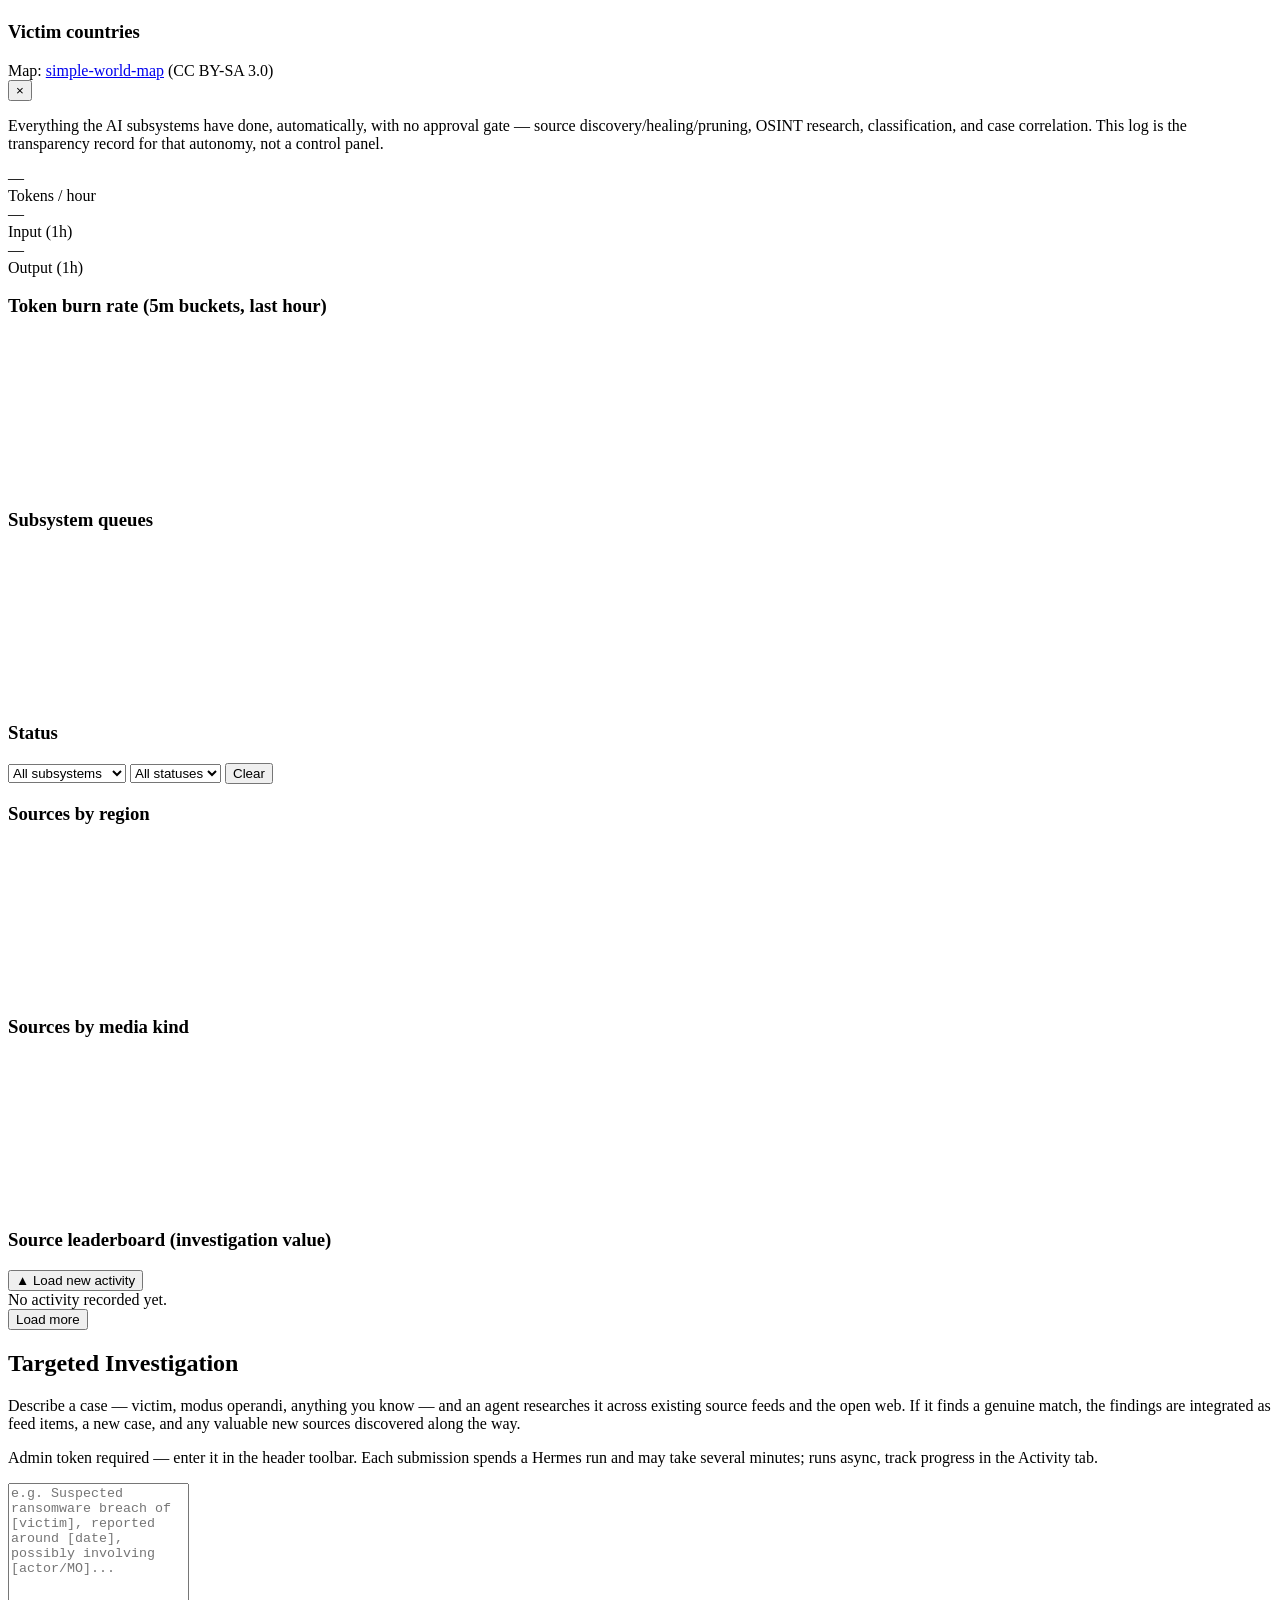
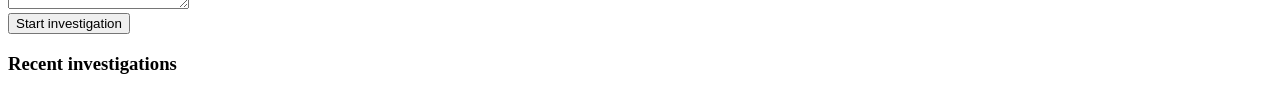
==== commit cefea578: "Fix Activity tab burn-rate/queues widgets: visible line color, queue magnitude, layout overlap - Tok" ====
--- a/src/cybercrime_monitor/api/static/index.html
+++ b/src/cybercrime_monitor/api/static/index.html
@@ -368,23 +368,21 @@
         <h3>Token burn rate (5m buckets, last hour)</h3>
         <div class="chart-canvas"><canvas id="chart-token-burn"></canvas></div>
       </div>
-      <div class="chart-card" id="burn-breakdown-card">
-        <h3>By source / model (1h)</h3>
-        <div id="burn-breakdown-list"></div>
-      </div>
     </section>
 
     <!-- Live subsystem queue depths — formerly the global status bar, moved
-         here so all operational state lives in one place. -->
-    <section class="status-bar" id="queues-panel" title="Subsystem queues — refreshes every 10s">
-      <span class="status-pill" id="status-scheduler">scheduler: —</span>
-      <span class="status-pill" id="status-sources">sources: —</span>
-      <span class="status-pill" id="status-classifier">classifier: —</span>
-      <span class="status-pill" id="status-correlation">correlator: —</span>
-      <span class="status-pill" id="status-research">research: —</span>
-      <span class="status-pill" id="status-heal">heal: —</span>
-      <span class="status-pill" id="status-investigate">investigate: —</span>
-      <span class="status-pill" id="status-kev">KEV: —</span>
+         here so all operational state lives in one place. A bar chart so
+         magnitude (e.g. "how big is the research backlog") is visible at a
+         glance, not just a pass/fail pill. -->
+    <section class="chart-row" id="queues-panel" title="Subsystem queues — refreshes every 10s">
+      <div class="chart-card chart-card-wide">
+        <h3>Subsystem queues</h3>
+        <div class="chart-canvas chart-canvas-tall"><canvas id="chart-queues"></canvas></div>
+      </div>
+      <div class="chart-card" id="queues-summary-card">
+        <h3>Status</h3>
+        <div id="queues-summary-list"></div>
+      </div>
     </section>
 
     <div class="case-toolbar">
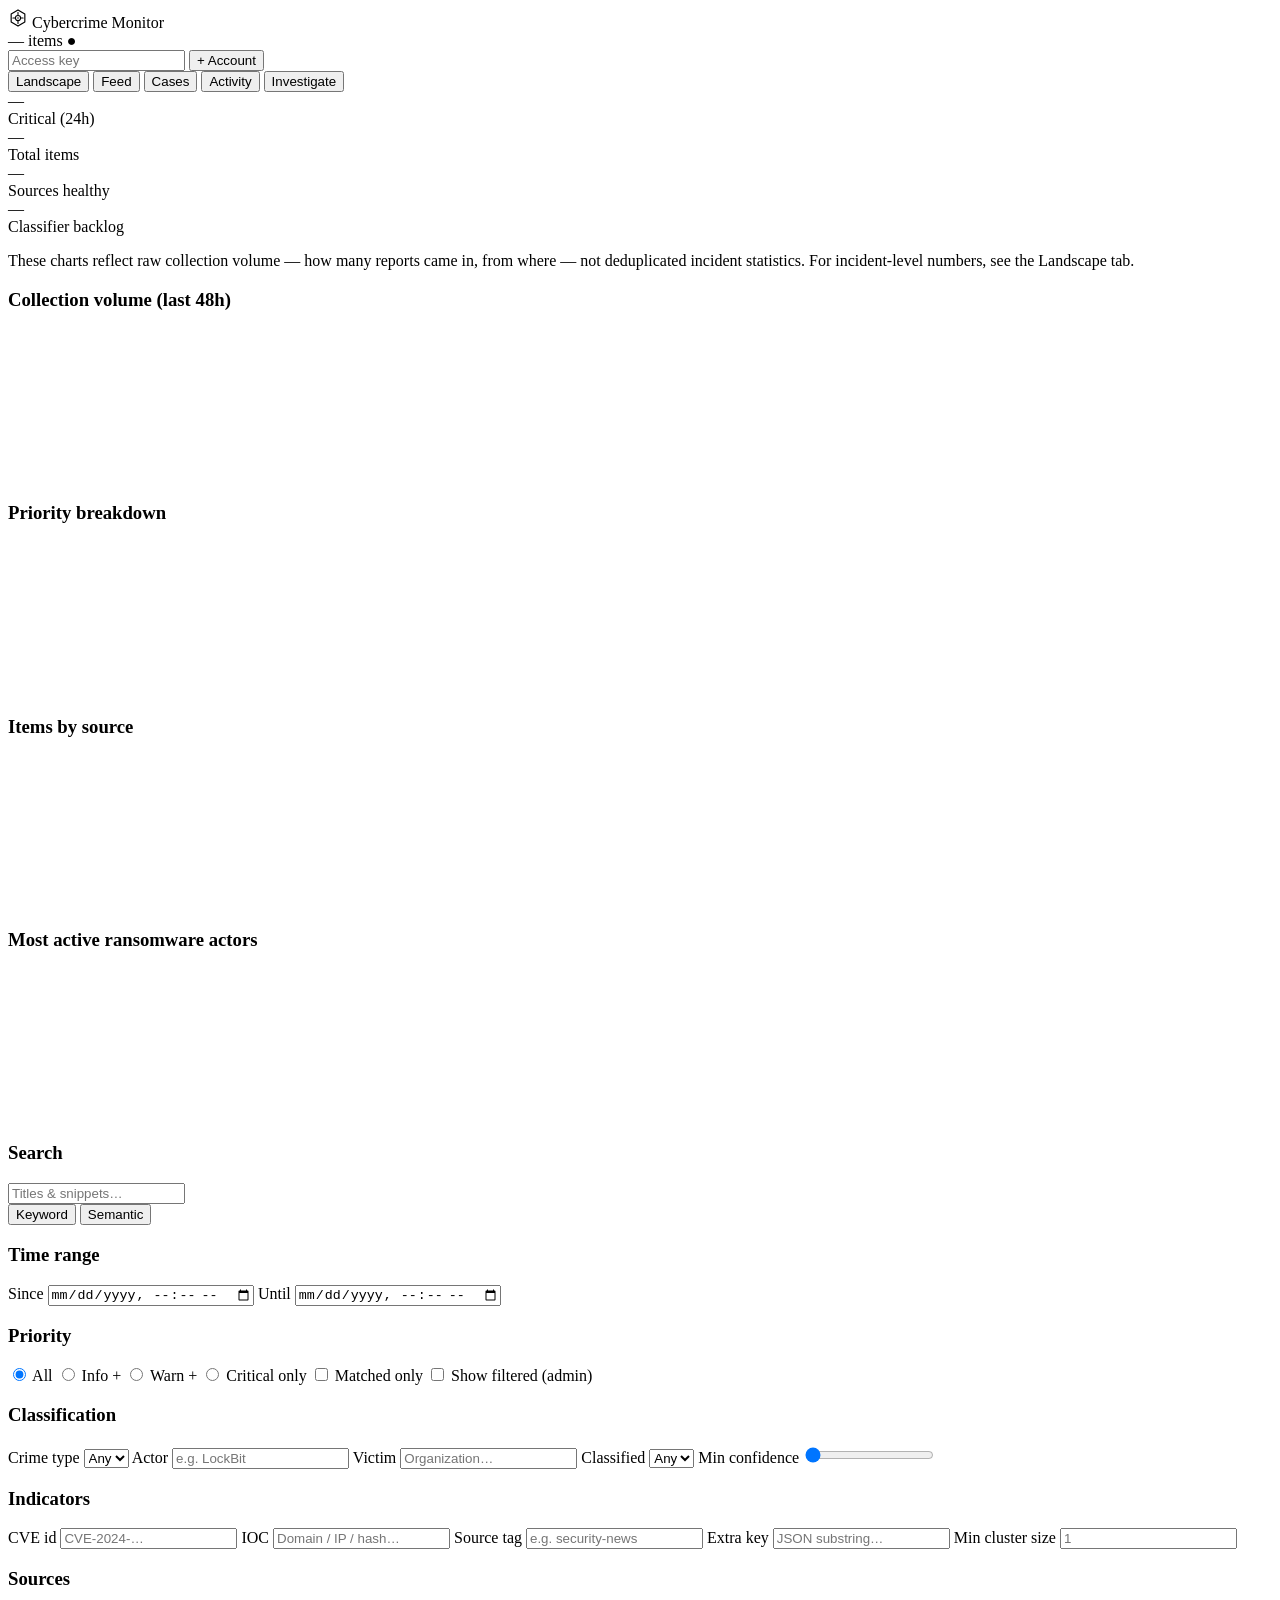
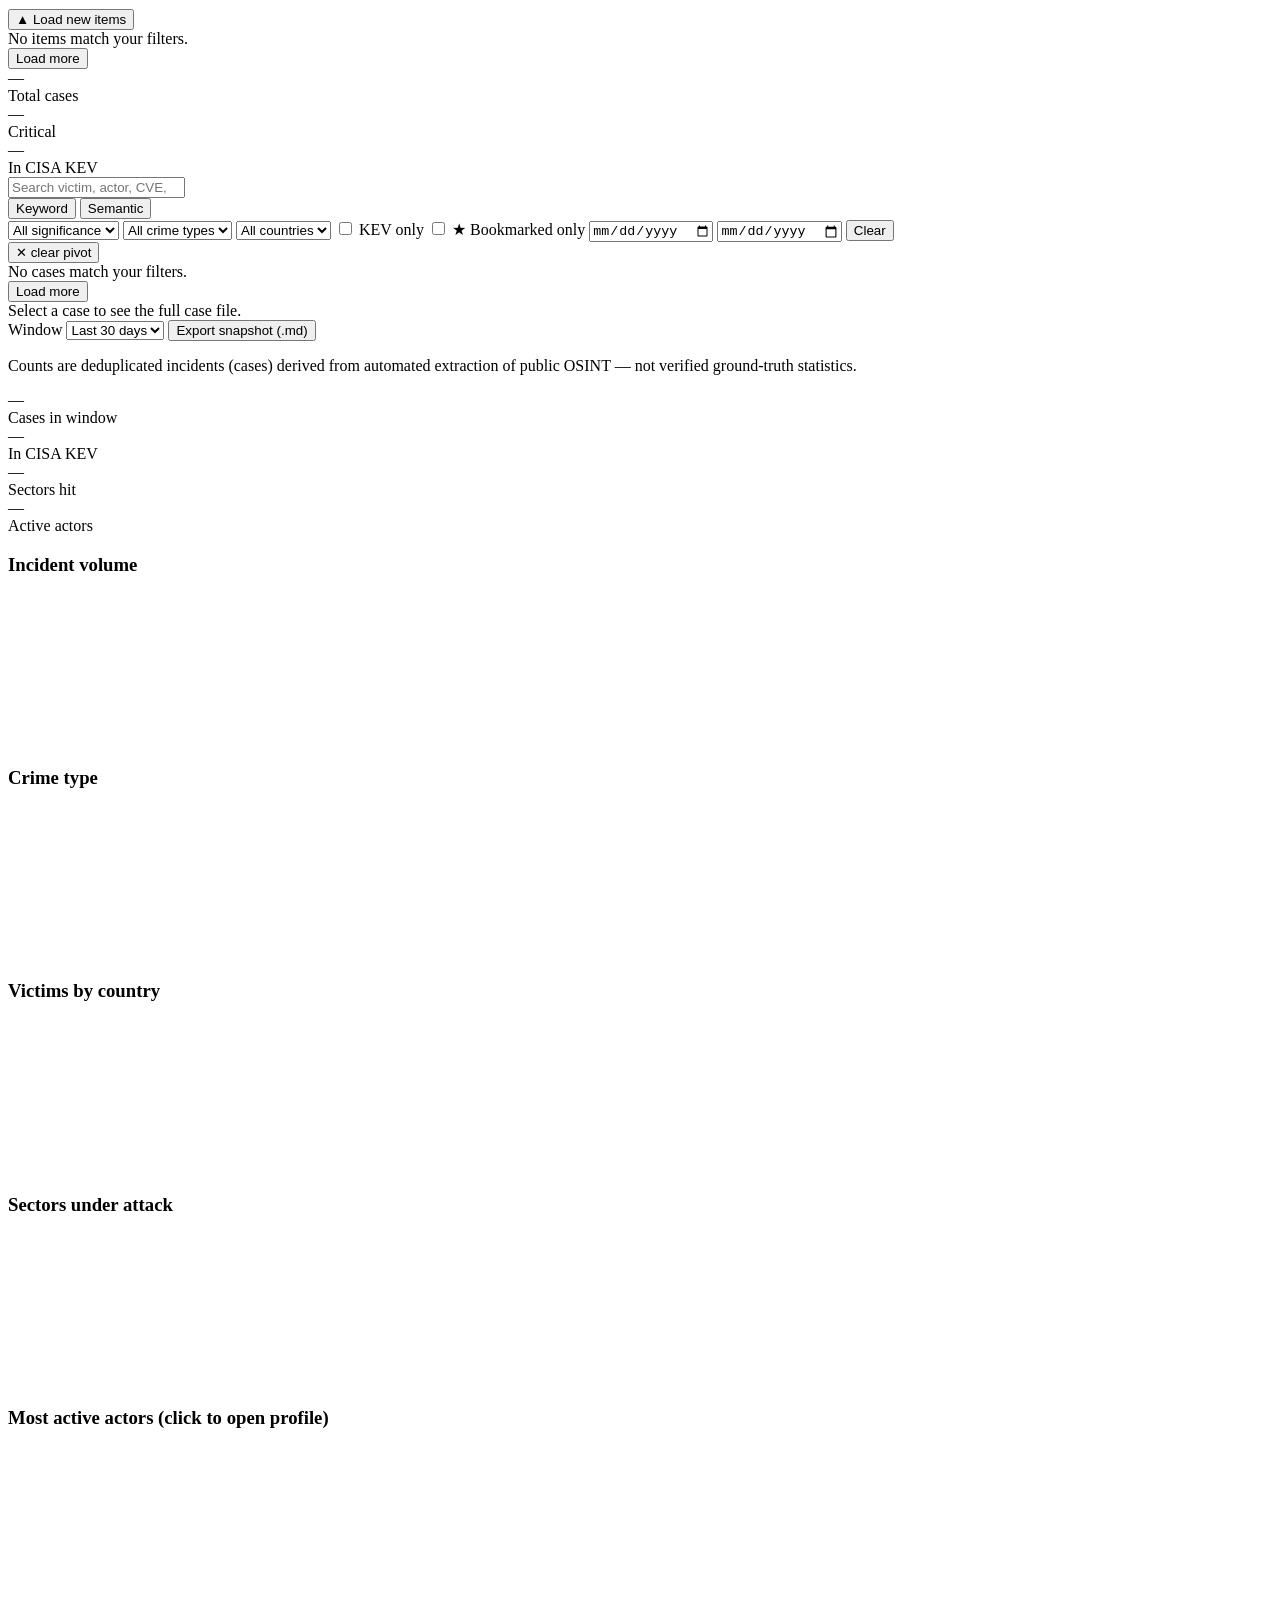
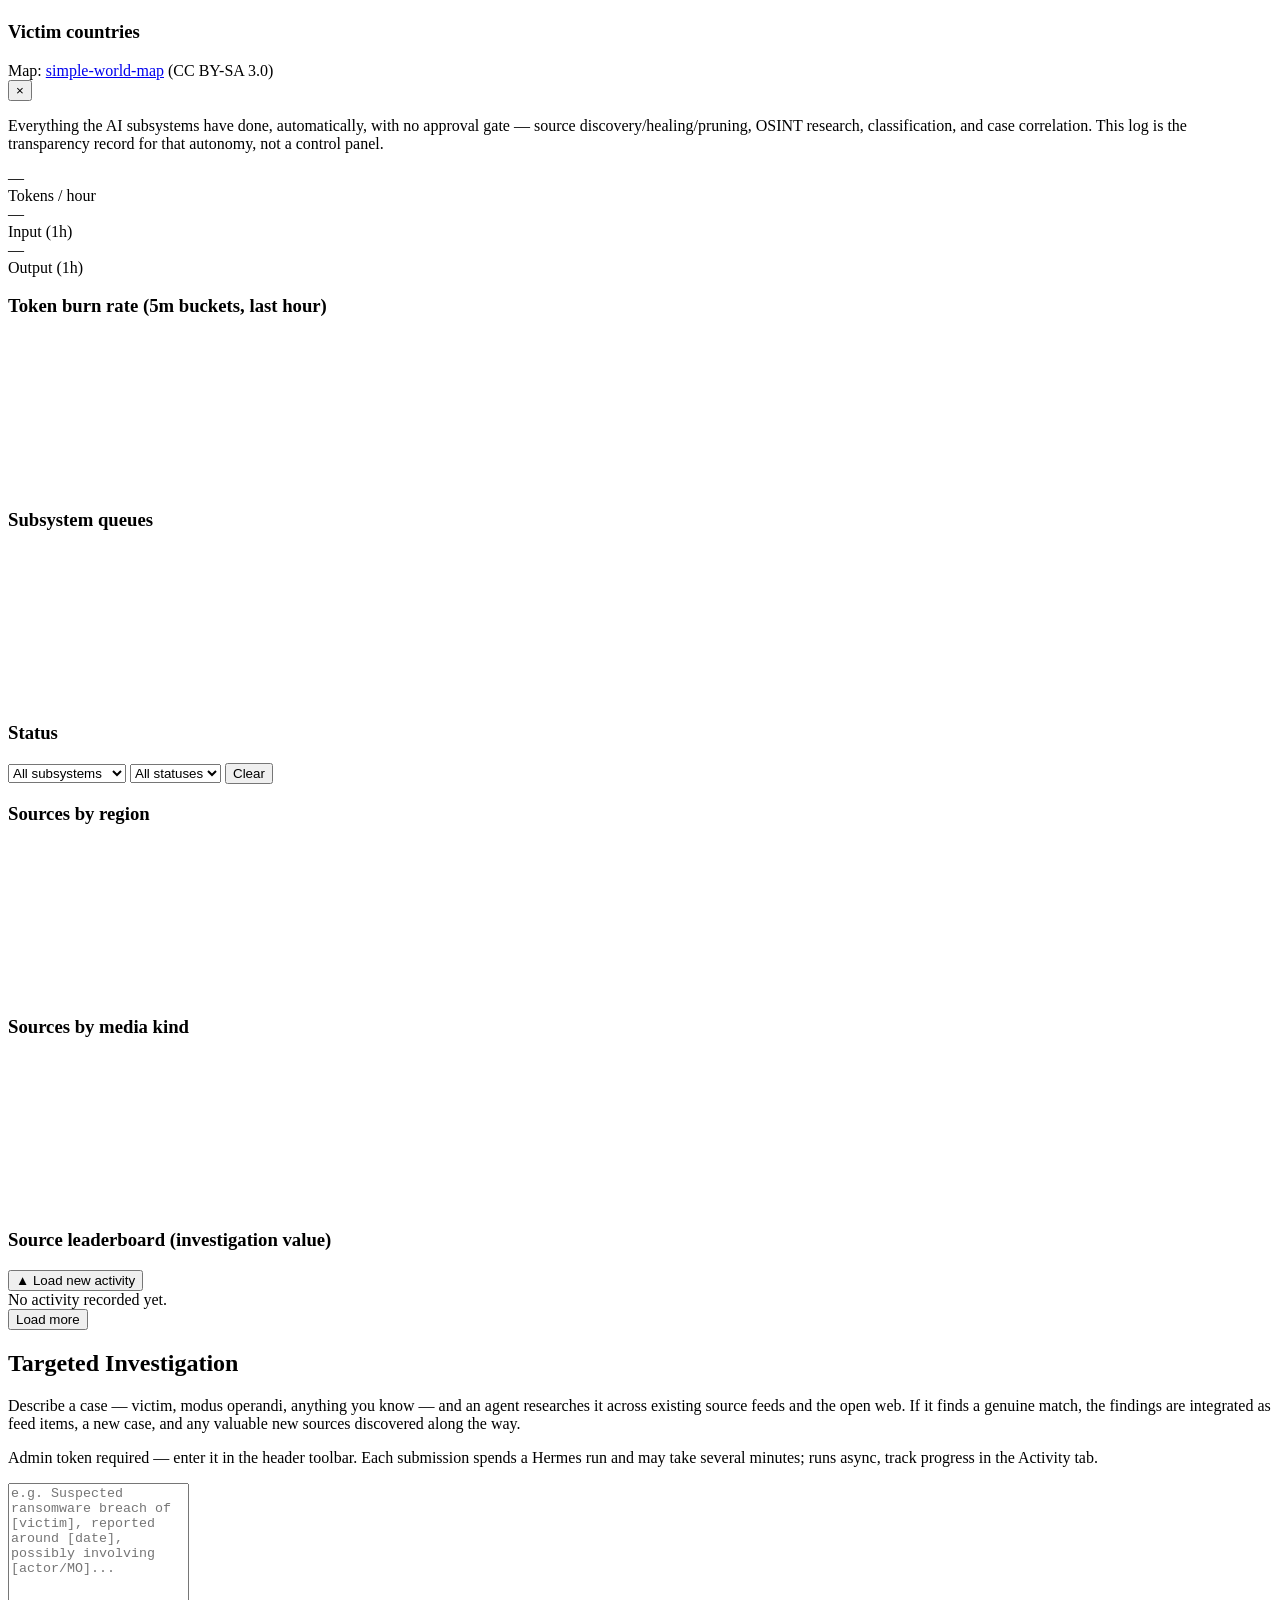
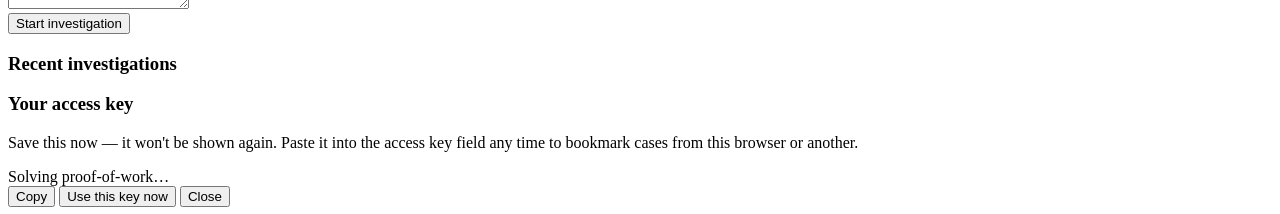
==== commit 9749128b: "Gate Investigate tab on validated admin role; add self-service accounts + case bookmarks The Investi" ====
--- a/src/cybercrime_monitor/api/static/index.html
+++ b/src/cybercrime_monitor/api/static/index.html
@@ -29,7 +29,8 @@
       <span id="sse-status" class="sse-status disconnected" title="Live feed status">●</span>
     </div>
     <div class="admin-controls">
-      <input type="password" id="admin-token" class="admin-token-input" placeholder="Admin token" autocomplete="off" title="Unlocks admin-gated features (targeted investigation, research trigger, filtered items)">
+      <input type="password" id="admin-token" class="admin-token-input" placeholder="Access key" autocomplete="off" title="Admin token, or a self-service access key created below. Unlocks bookmarking; the admin token additionally unlocks Investigate, research trigger and filtered items.">
+      <button id="account-create-btn" class="account-create-btn" type="button" title="Create a free access key for bookmarking cases">+ Account</button>
       <span id="admin-token-status" class="admin-token-status hidden"></span>
     </div>
     <nav class="tabs">
@@ -37,7 +38,7 @@
       <button class="tab" data-tab="feed">Feed</button>
       <button class="tab" data-tab="cases">Cases</button>
       <button class="tab" data-tab="activity">Activity</button>
-      <button class="tab" data-tab="settings">Investigate</button>
+      <button class="tab hidden" data-tab="settings" id="tab-btn-settings">Investigate</button>
     </nav>
   </header>
 
@@ -219,6 +220,9 @@
         <label class="matched-only-row">
           <input type="checkbox" id="case-kev-only"> KEV only
         </label>
+        <label class="matched-only-row hidden" id="case-bookmark-only-row">
+          <input type="checkbox" id="case-bookmark-only"> ★ Bookmarked only
+        </label>
         <input type="date" id="case-since-input" title="From">
         <input type="date" id="case-until-input" title="To">
         <button id="case-filters-clear" class="link-button" type="button">Clear</button>
@@ -452,6 +456,24 @@
     </div>
   </div>
 
+  <!-- ── New-account key reveal (shown once, never recoverable) ─────────── -->
+  <div id="account-key-overlay" class="account-key-overlay hidden">
+    <div class="account-key-panel">
+      <h3>Your access key</h3>
+      <p class="hint">Save this now — it won't be shown again. Paste it into the access key field any time to bookmark cases from this browser or another.</p>
+      <div id="account-key-working" class="hidden">Solving proof-of-work…</div>
+      <div id="account-key-error" class="error-box hidden"></div>
+      <div id="account-key-result" class="hidden">
+        <code id="account-key-value"></code>
+        <div class="settings-actions">
+          <button id="account-key-copy" class="btn-primary" type="button">Copy</button>
+          <button id="account-key-use" type="button">Use this key now</button>
+          <button id="account-key-close" class="link-button" type="button">Close</button>
+        </div>
+      </div>
+    </div>
+  </div>
+
   <script src="/chart.umd.min.js"></script>
   <script src="/app.js"></script>
 </body>
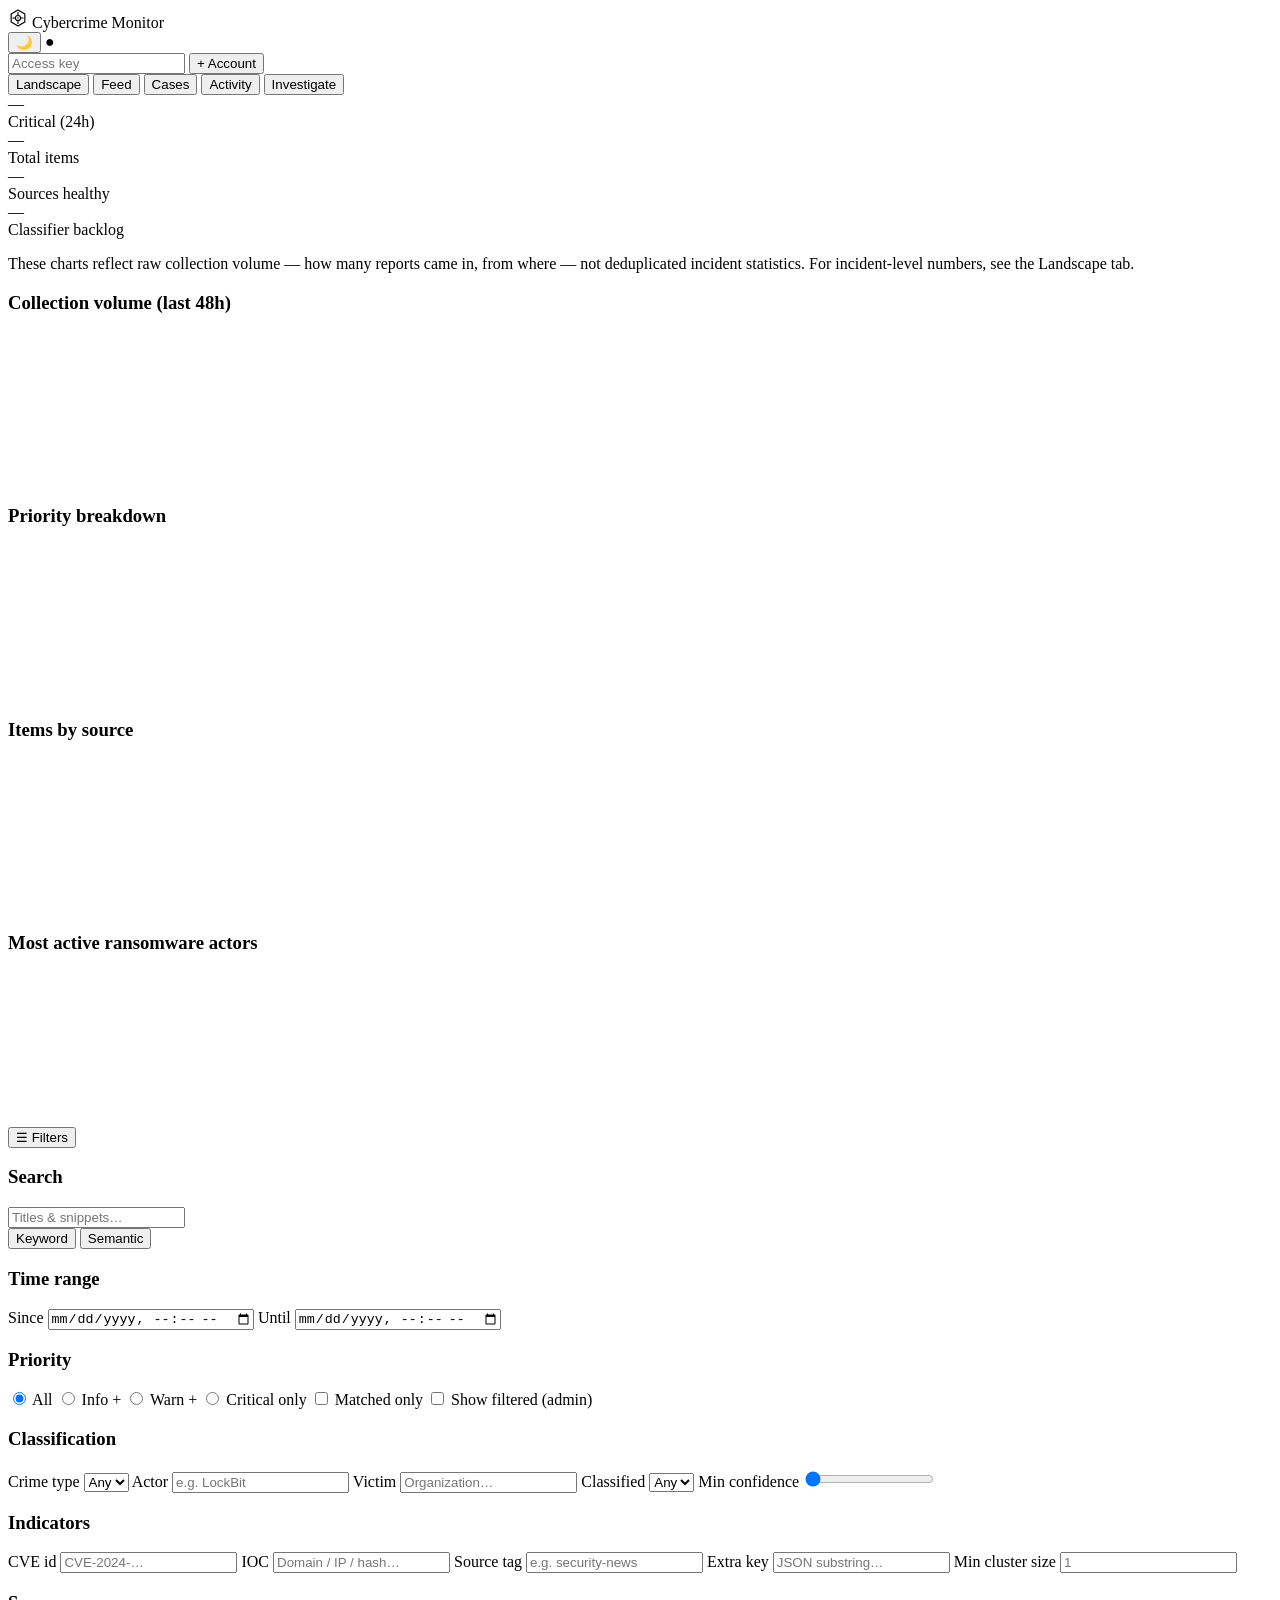
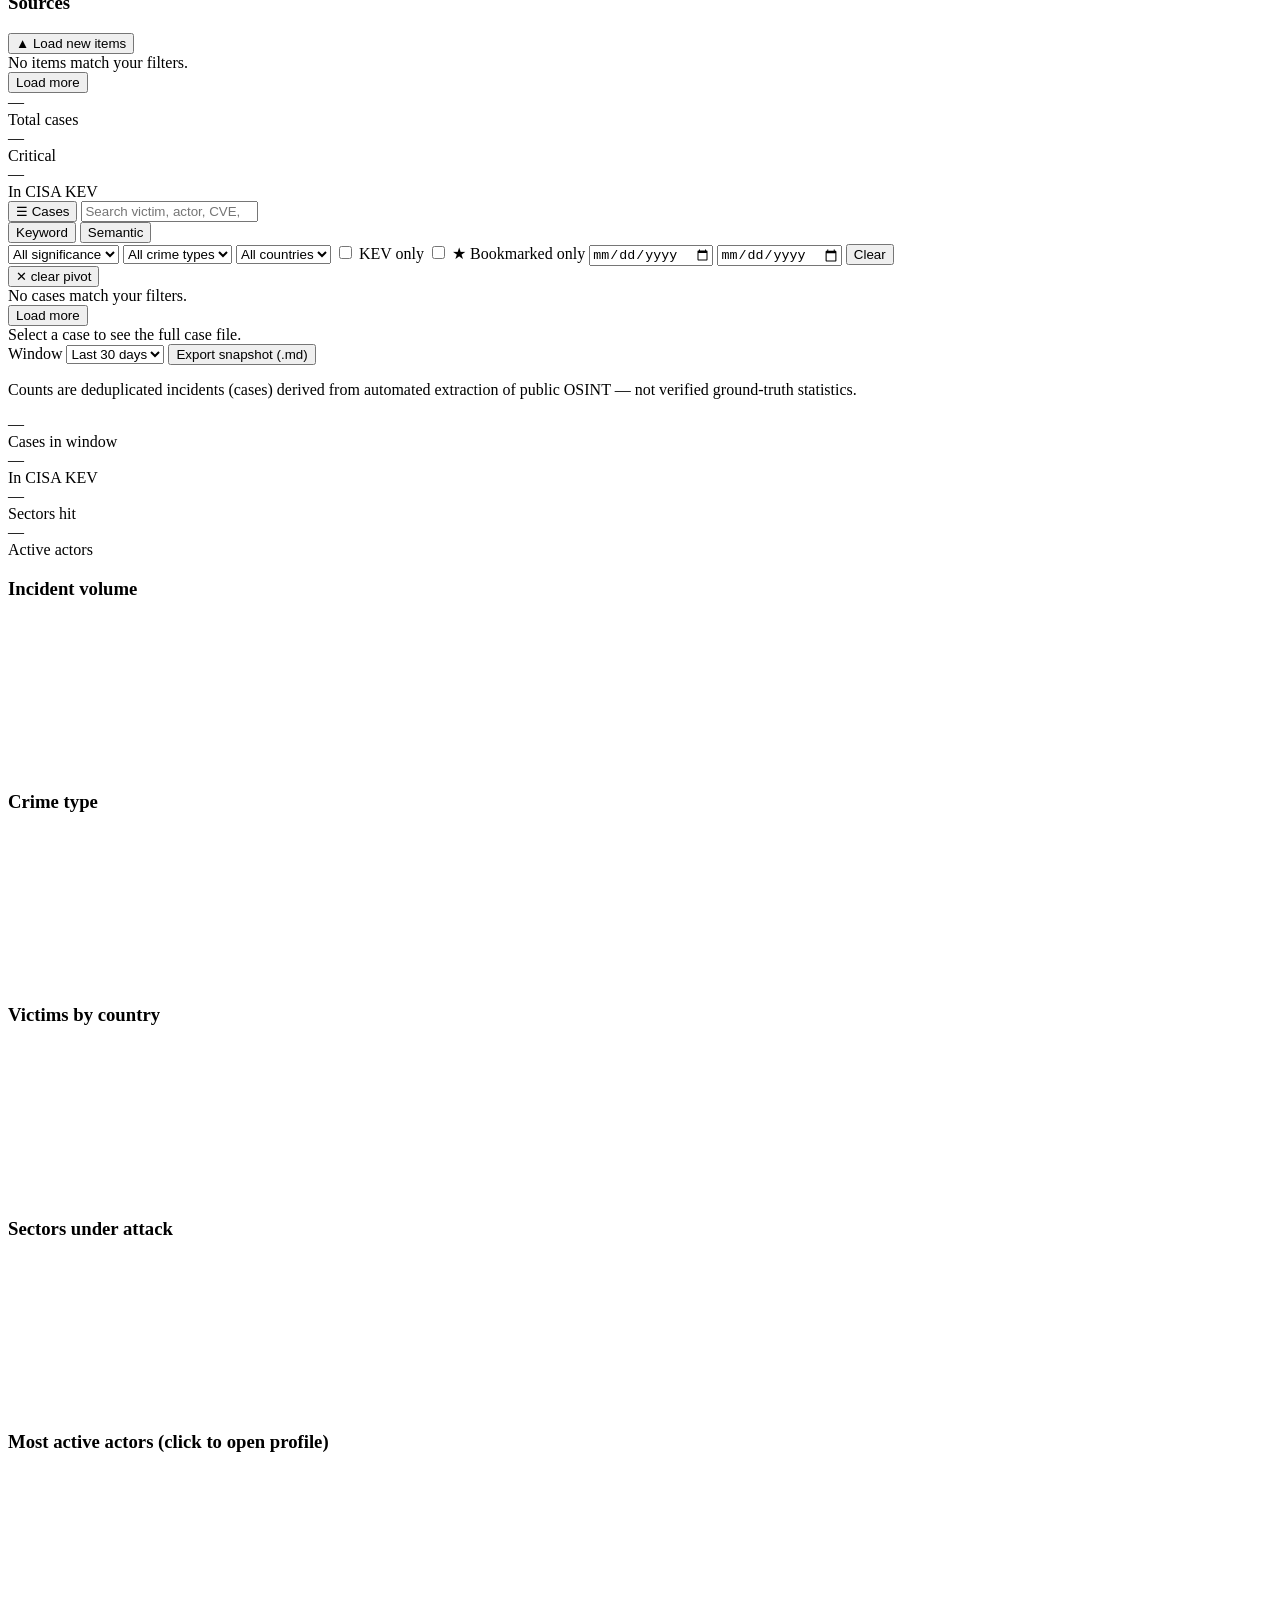
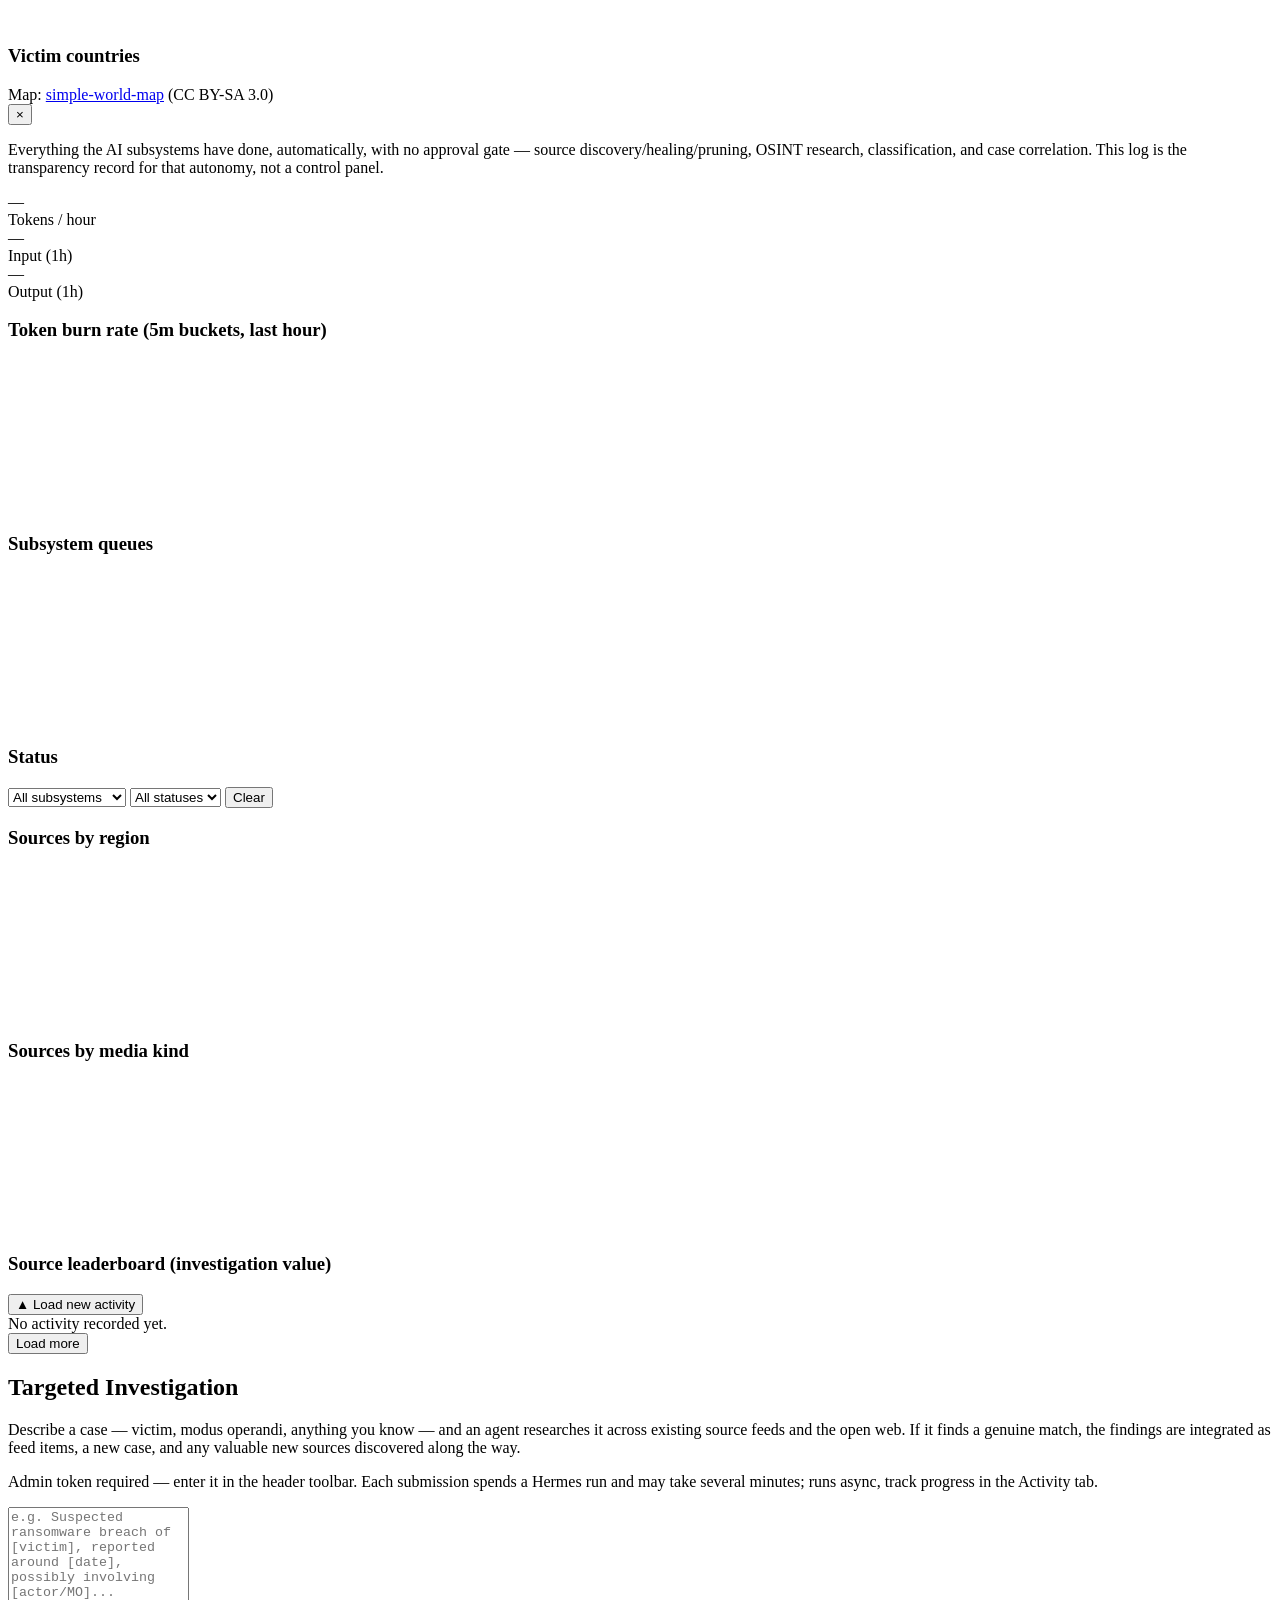
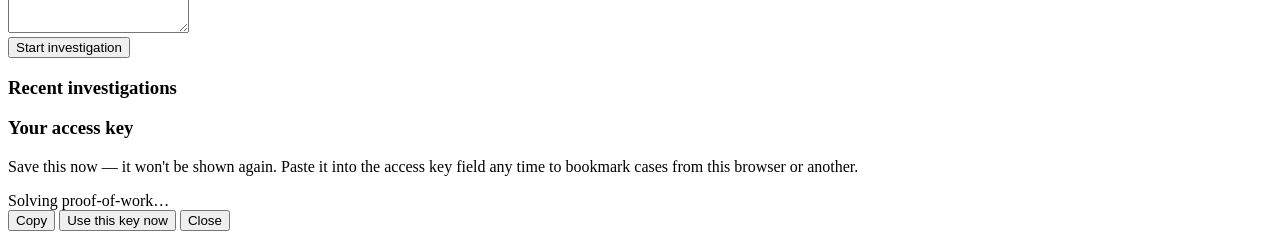
==== commit 4e86361f: "feat: responsive design, light mode, remove total-count badge - Remove confusing #total-count stat b" ====
--- a/src/cybercrime_monitor/api/static/index.html
+++ b/src/cybercrime_monitor/api/static/index.html
@@ -6,6 +6,13 @@
   <title>Cybercrime Monitor</title>
   <link rel="icon" href="/favicon.svg" type="image/svg+xml">
   <link rel="icon" href="/favicon.ico" sizes="any">
+  <script>
+    (function() {
+      var stored = localStorage.getItem('mm_theme');
+      var theme = stored || 'light';
+      document.documentElement.dataset.theme = theme;
+    })();
+  </script>
   <link rel="stylesheet" href="/style.css">
 </head>
 <body>
@@ -25,7 +32,7 @@
       <span class="logo-text">Cybercrime Monitor</span>
     </div>
     <div class="header-stats">
-      <span id="total-count" class="stat-badge">— items</span>
+      <button id="theme-toggle" class="theme-toggle" type="button" title="Toggle theme">🌙</button>
       <span id="sse-status" class="sse-status disconnected" title="Live feed status">●</span>
     </div>
     <div class="admin-controls">
@@ -86,6 +93,7 @@
     </div>
 
     <div class="feed-body">
+      <button id="feed-drawer-toggle" class="drawer-toggle hidden" type="button">☰ Filters</button>
       <aside class="sidebar">
         <section class="filter-section">
           <h3>Search</h3>
@@ -197,6 +205,7 @@
     </div>
 
     <div class="case-toolbar">
+      <button id="case-drawer-toggle" class="drawer-toggle hidden" type="button">☰ Cases</button>
       <input type="search" id="case-search-input"
              placeholder="Search victim, actor, CVE, IoC, title…" autocomplete="off">
       <div class="search-mode-toggle" id="case-search-mode-toggle" role="group" aria-label="Search mode">
@@ -474,6 +483,8 @@
     </div>
   </div>
 
+  <div id="drawer-backdrop" class="drawer-backdrop hidden"></div>
+
   <script src="/chart.umd.min.js"></script>
   <script src="/app.js"></script>
 </body>
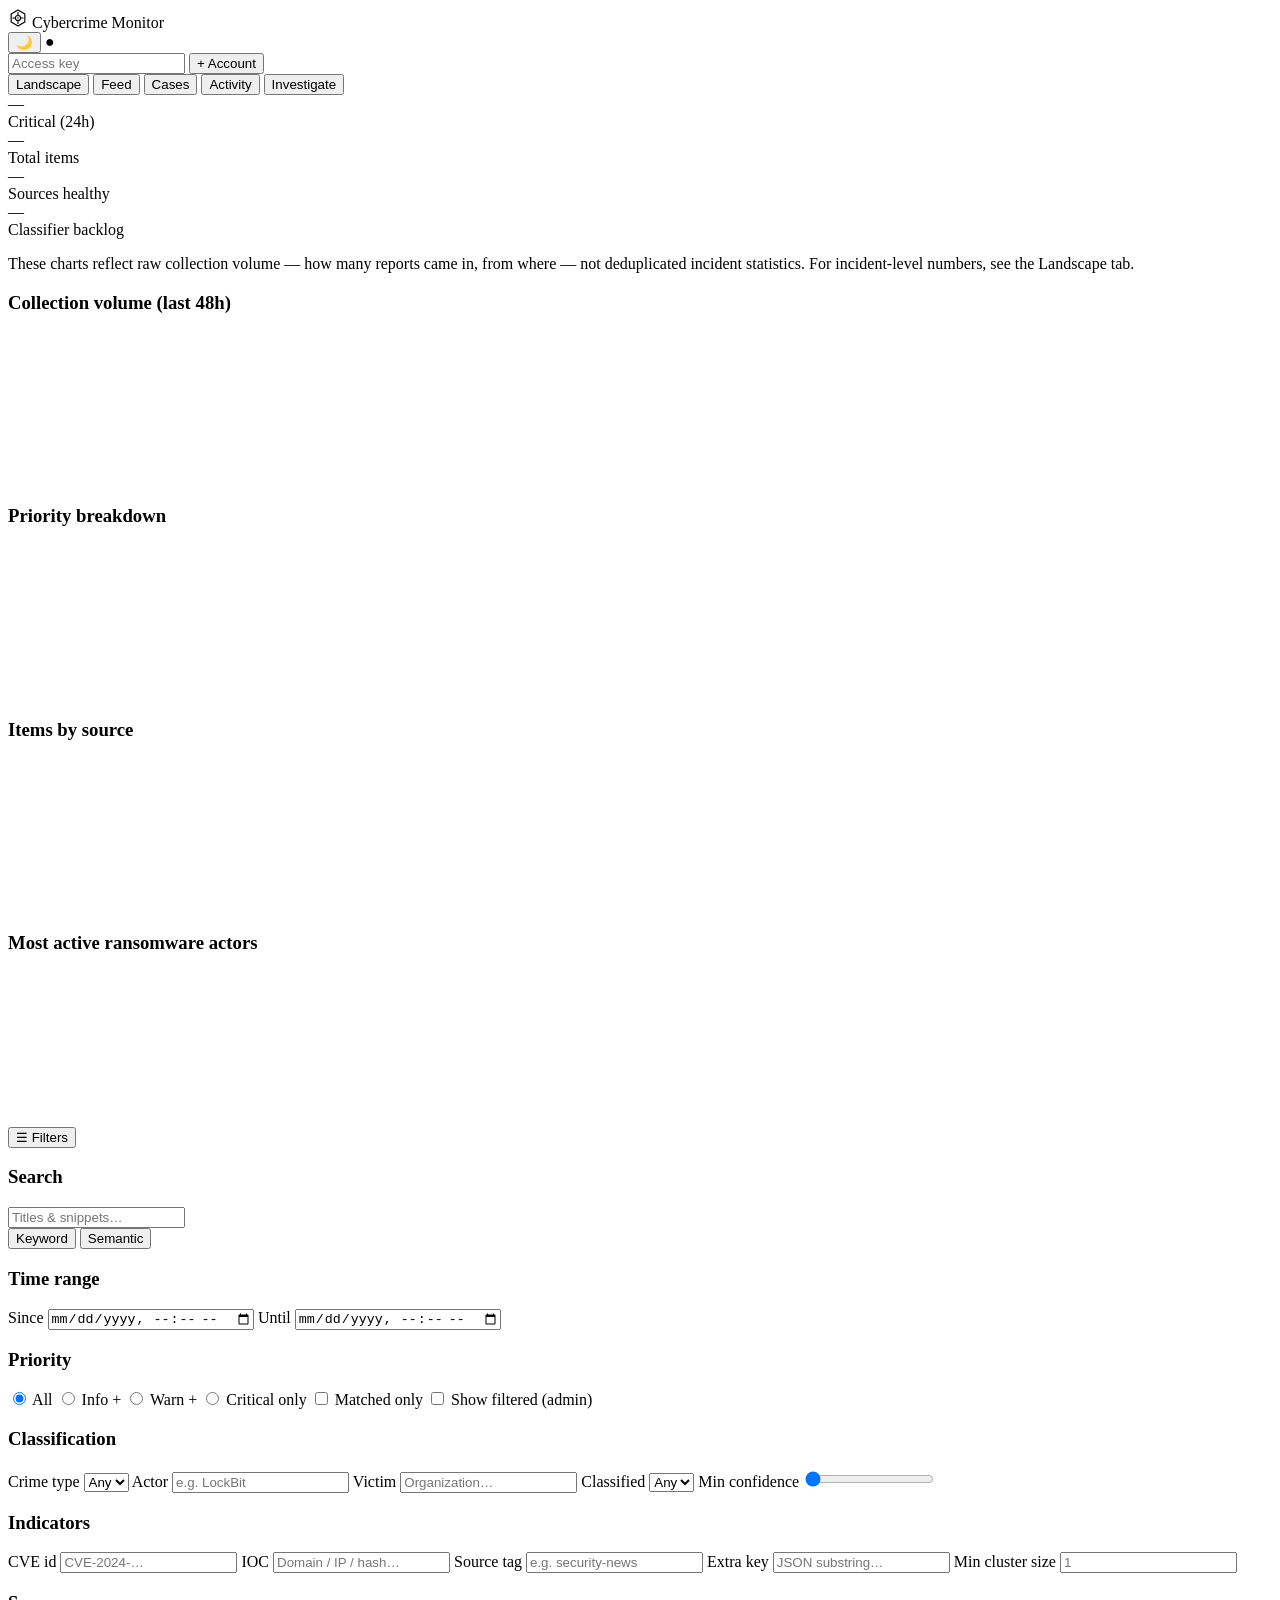
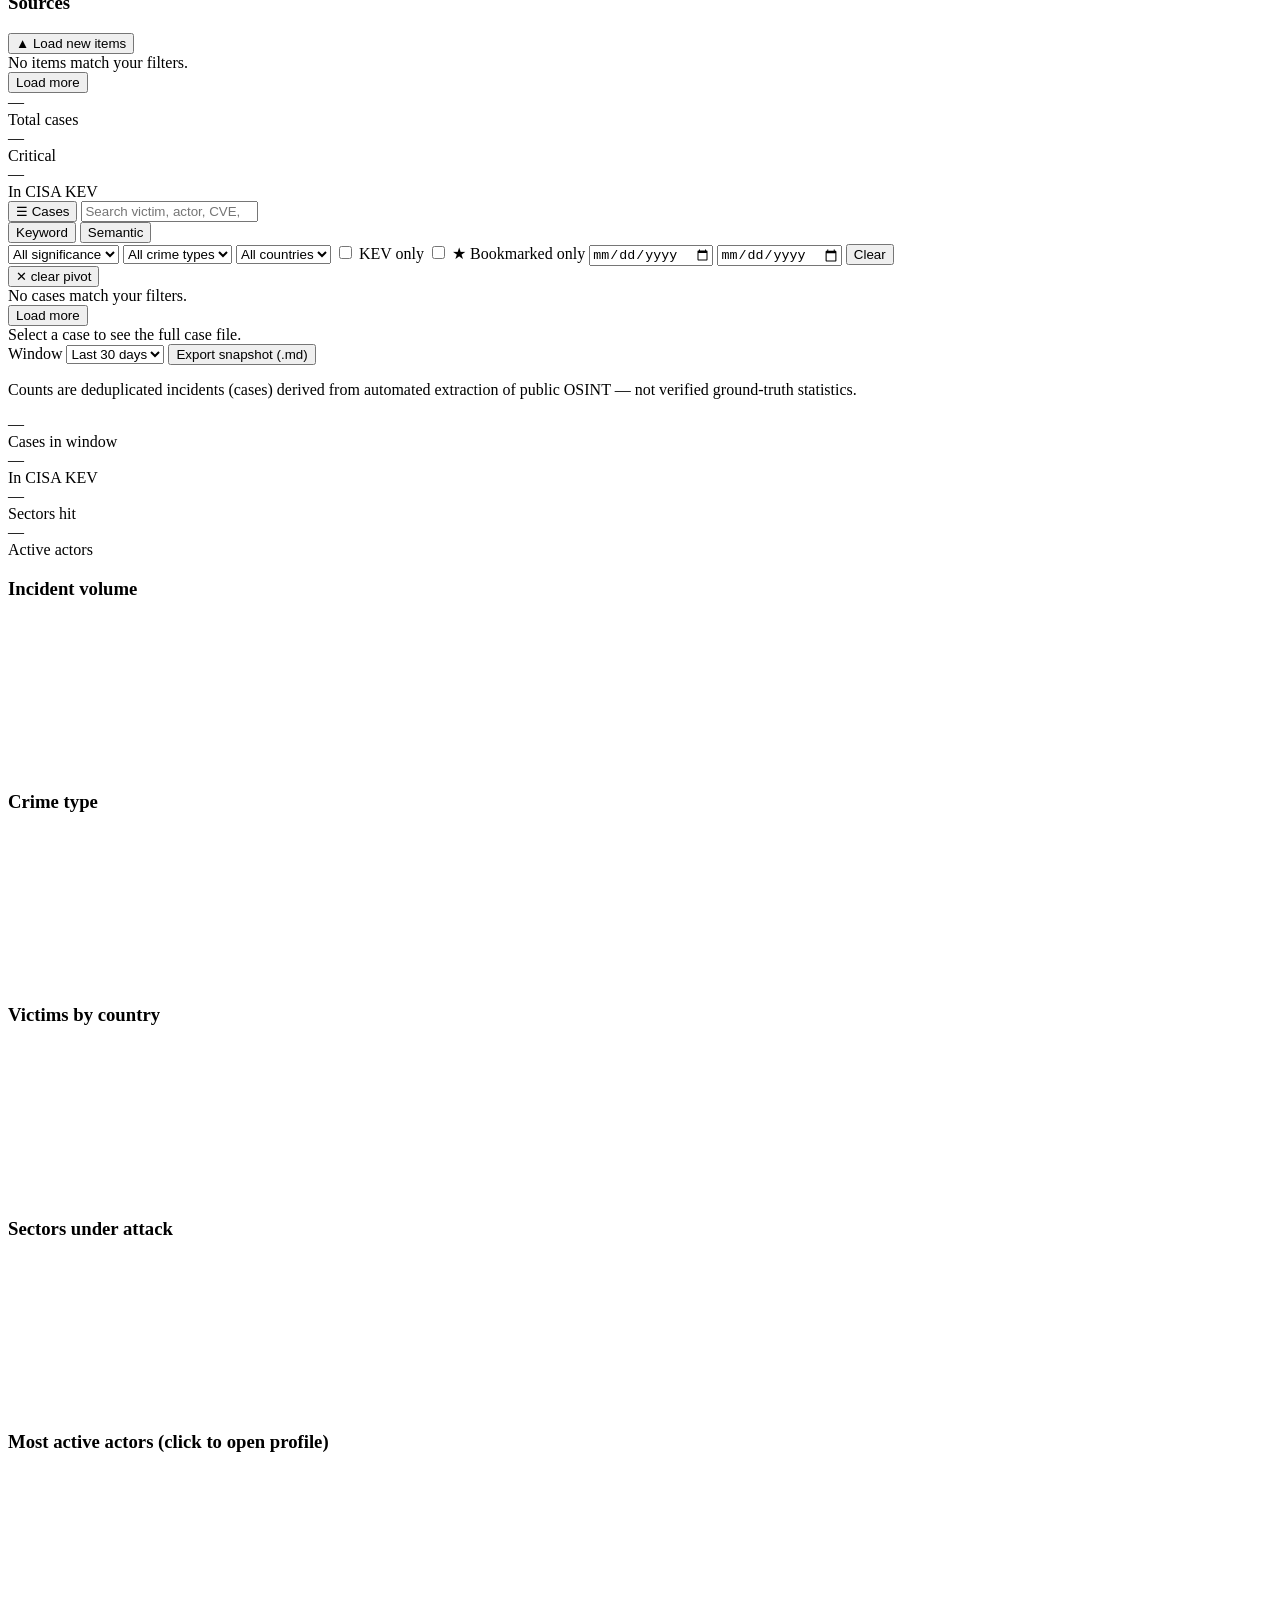
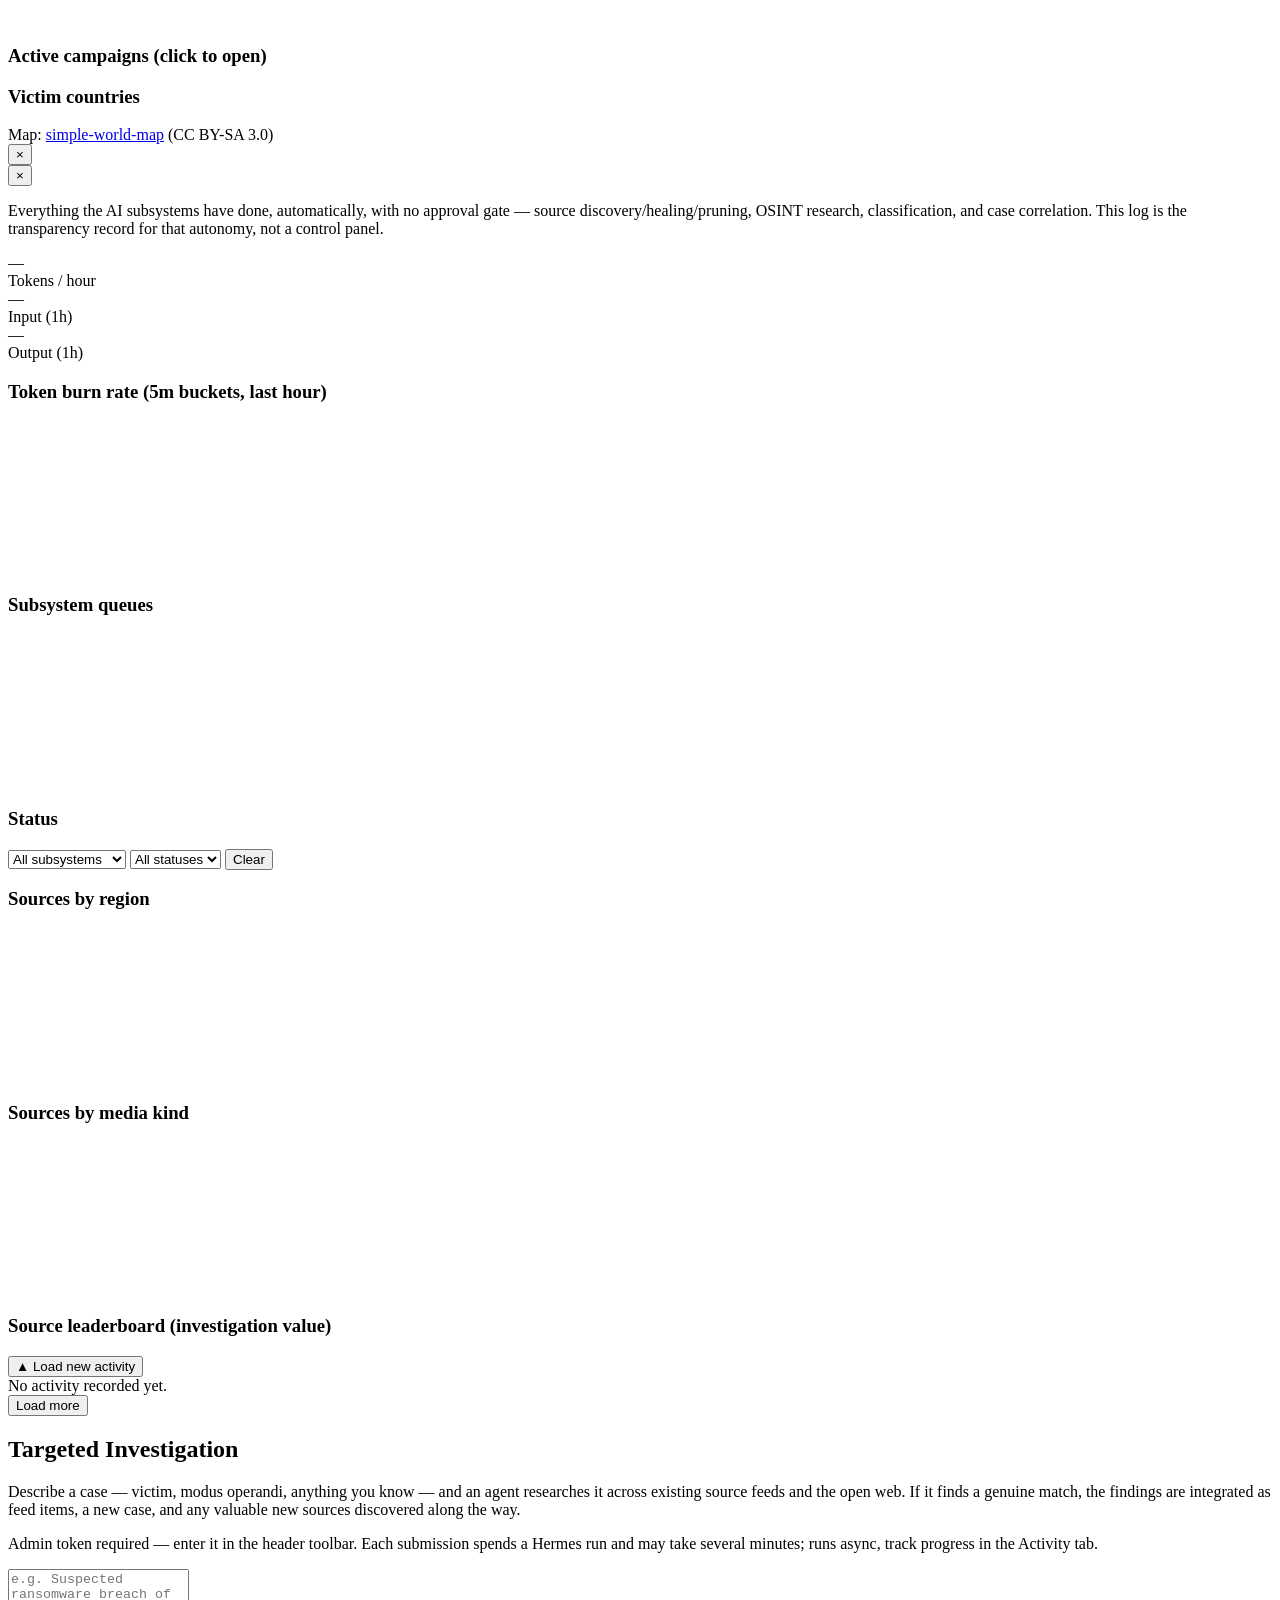
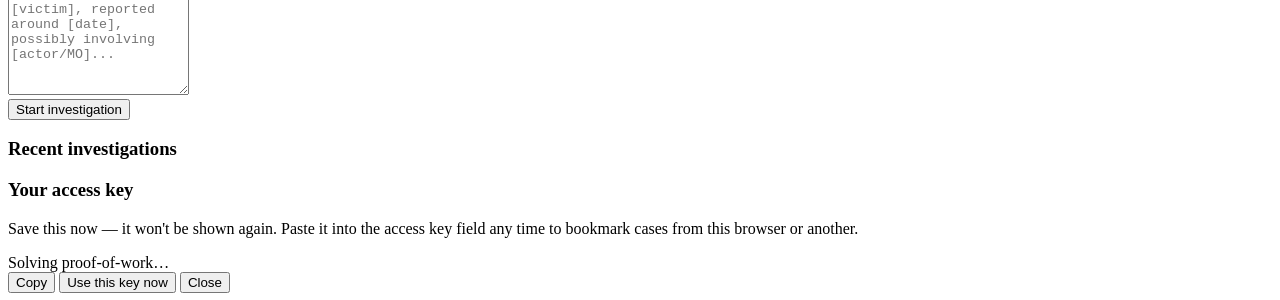
==== commit 622dee7f: "append features" ====
--- a/src/cybercrime_monitor/api/static/index.html
+++ b/src/cybercrime_monitor/api/static/index.html
@@ -93,7 +93,7 @@
     </div>
 
     <div class="feed-body">
-      <button id="feed-drawer-toggle" class="drawer-toggle hidden" type="button">☰ Filters</button>
+      <button id="feed-drawer-toggle" class="drawer-toggle" type="button">☰ Filters</button>
       <aside class="sidebar">
         <section class="filter-section">
           <h3>Search</h3>
@@ -205,7 +205,7 @@
     </div>
 
     <div class="case-toolbar">
-      <button id="case-drawer-toggle" class="drawer-toggle hidden" type="button">☰ Cases</button>
+      <button id="case-drawer-toggle" class="drawer-toggle" type="button">☰ Cases</button>
       <input type="search" id="case-search-input"
              placeholder="Search victim, actor, CVE, IoC, title…" autocomplete="off">
       <div class="search-mode-toggle" id="case-search-mode-toggle" role="group" aria-label="Search mode">
@@ -327,6 +327,11 @@
         <!-- populated by renderEmergingPanels (Phase 3) -->
       </section>
 
+      <section id="landscape-campaigns-section" class="landscape-campaigns-section hidden">
+        <h3>Active campaigns <span class="hint" style="margin:0;">(click to open)</span></h3>
+        <div id="landscape-campaigns-list" class="campaign-list"></div>
+      </section>
+
       <section class="case-map-section">
         <div class="case-map-header">
           <h3>Victim countries</h3>
@@ -345,6 +350,14 @@
       <div class="overlay-panel">
         <button id="actor-profile-close" class="overlay-close" type="button" aria-label="Close">&times;</button>
         <div id="actor-profile-content"></div>
+      </div>
+    </div>
+
+    <!-- Campaign overlay — hidden until a campaign card is clicked -->
+    <div id="campaign-overlay" class="overlay hidden">
+      <div class="overlay-panel">
+        <button id="campaign-close" class="overlay-close" type="button" aria-label="Close">&times;</button>
+        <div id="campaign-content"></div>
       </div>
     </div>
   </div>
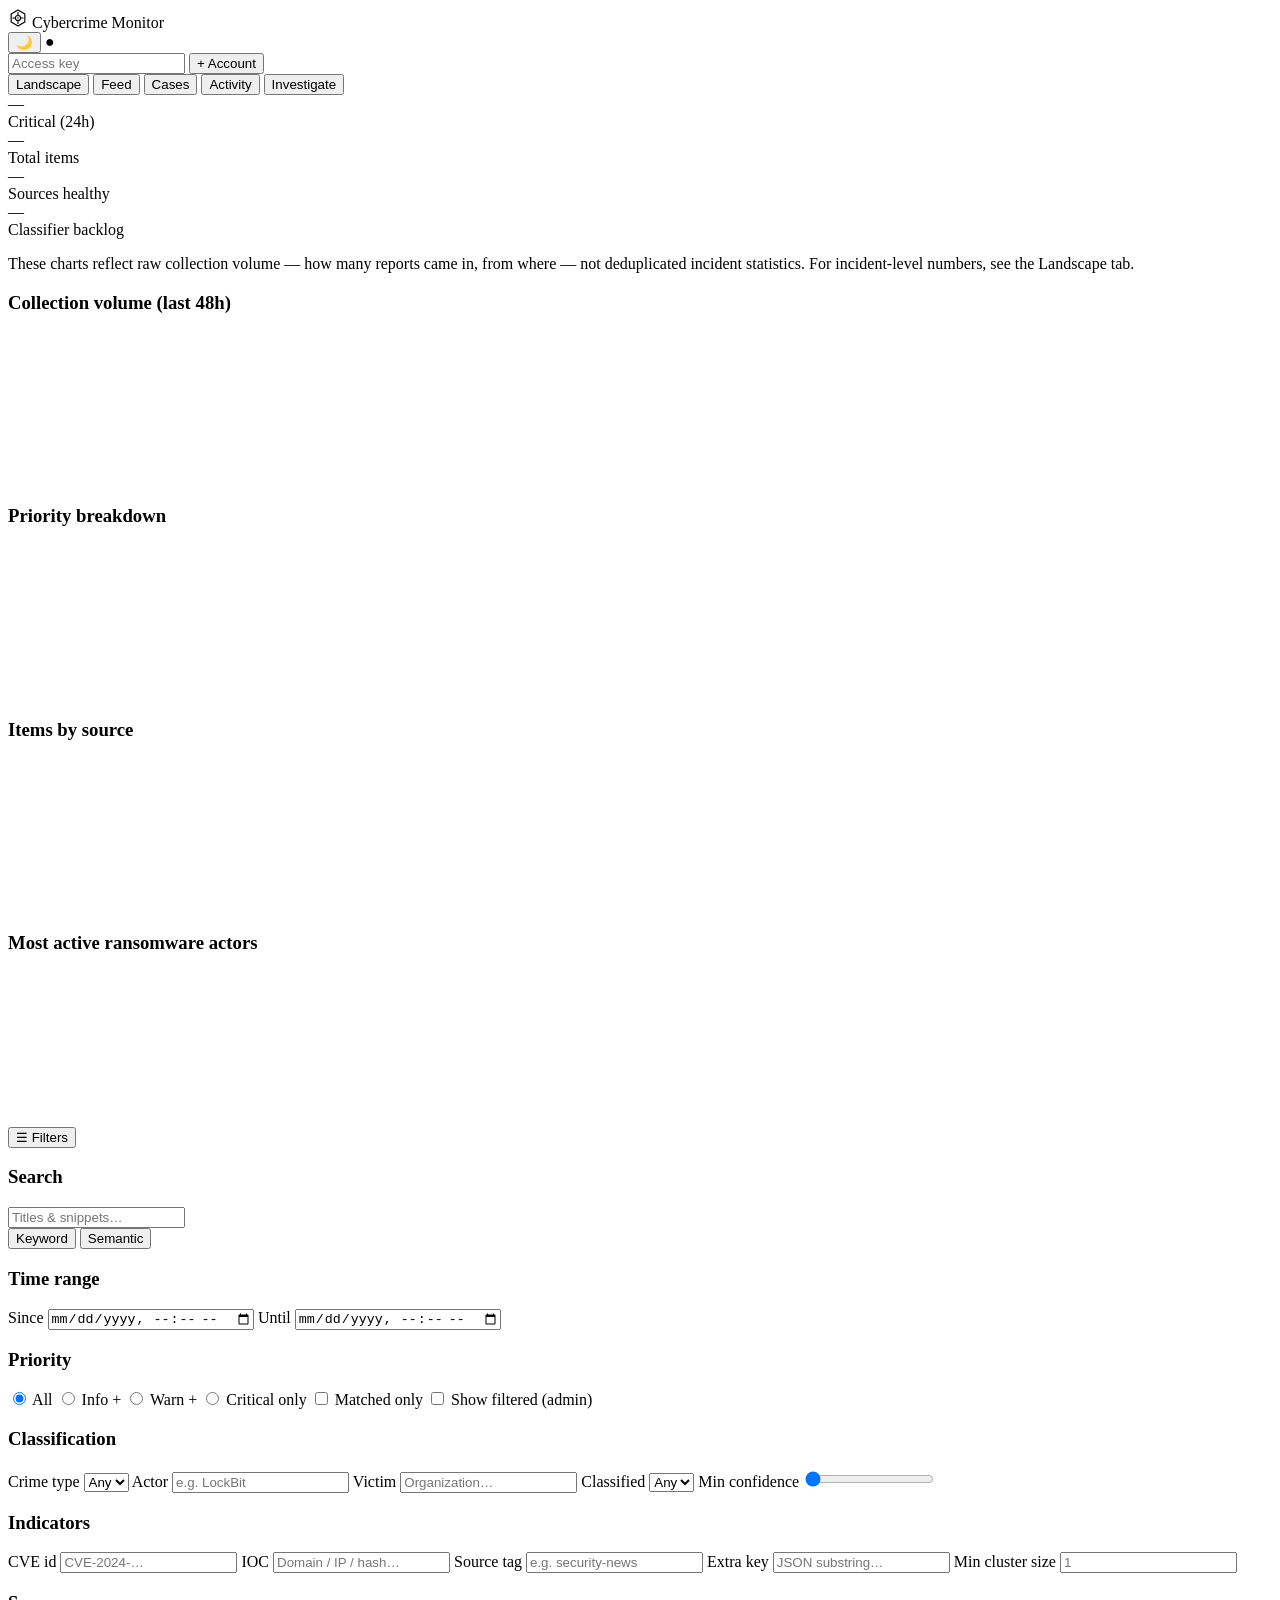
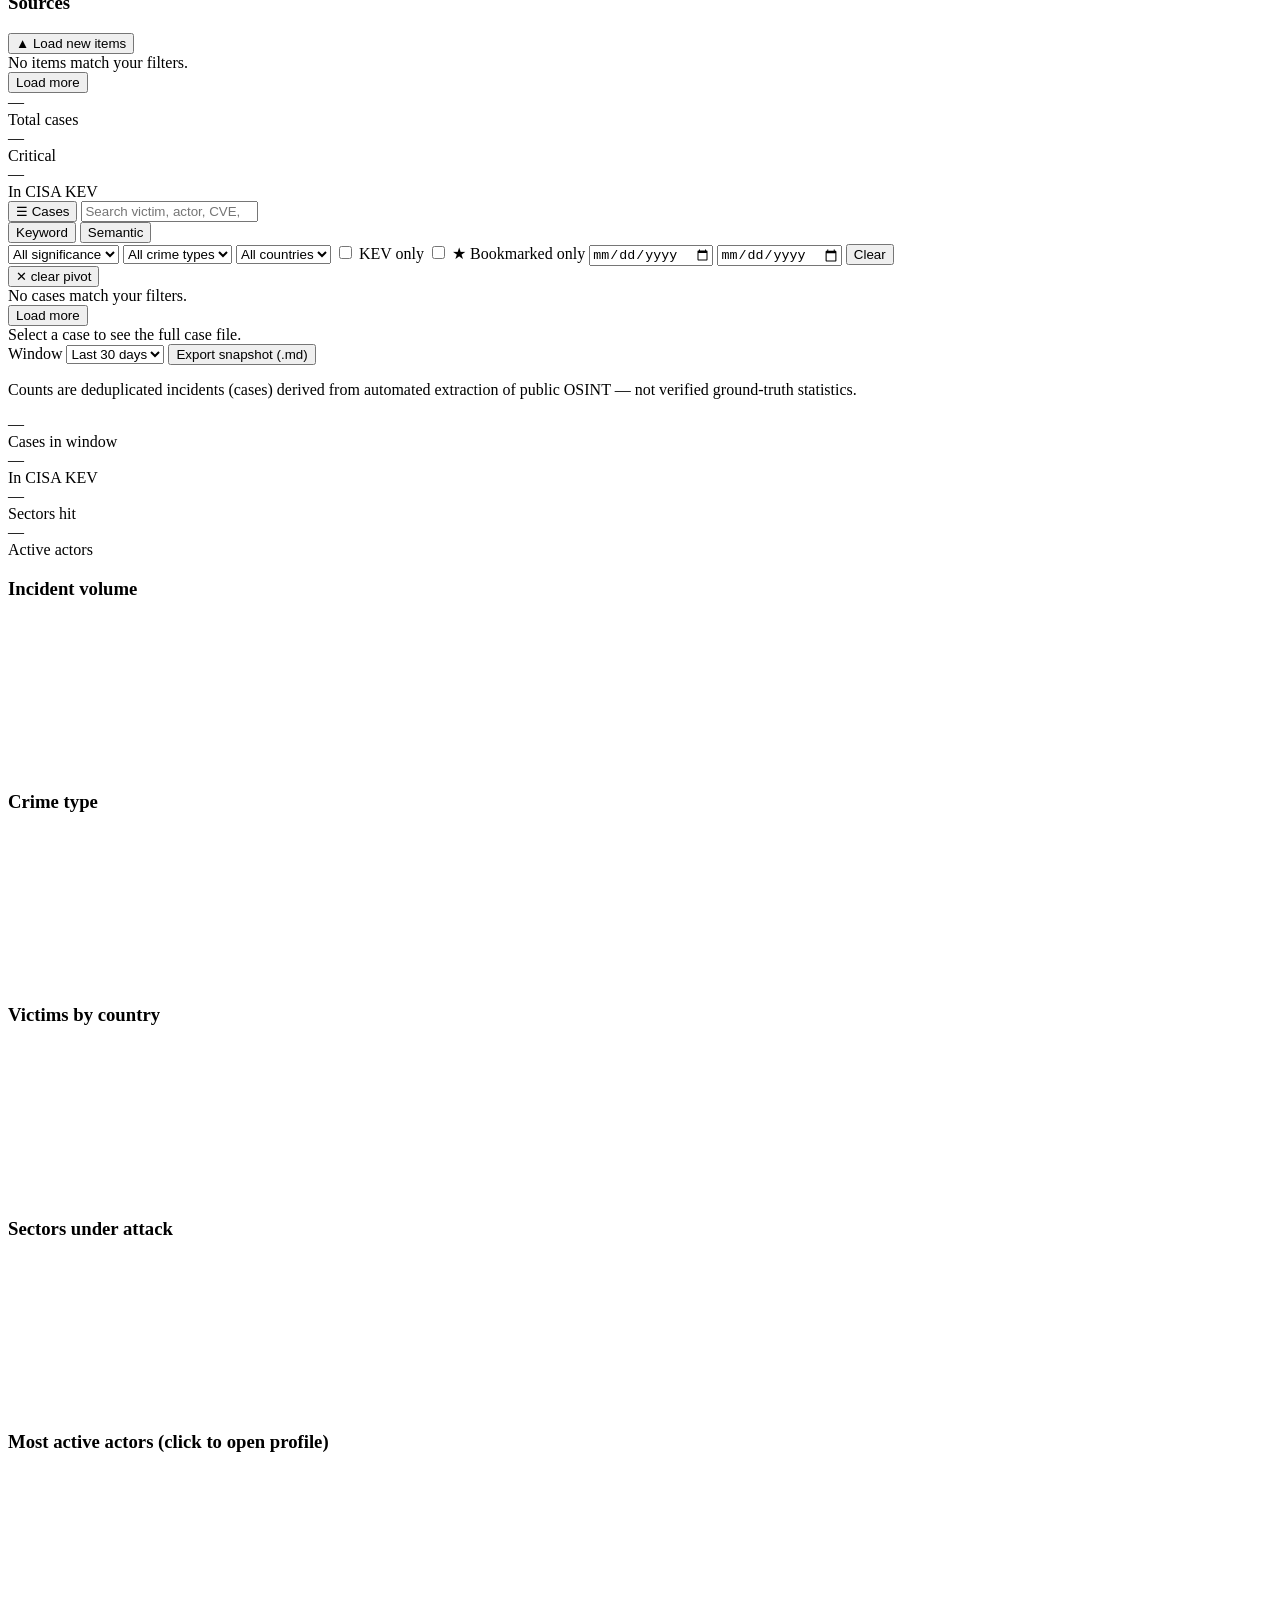
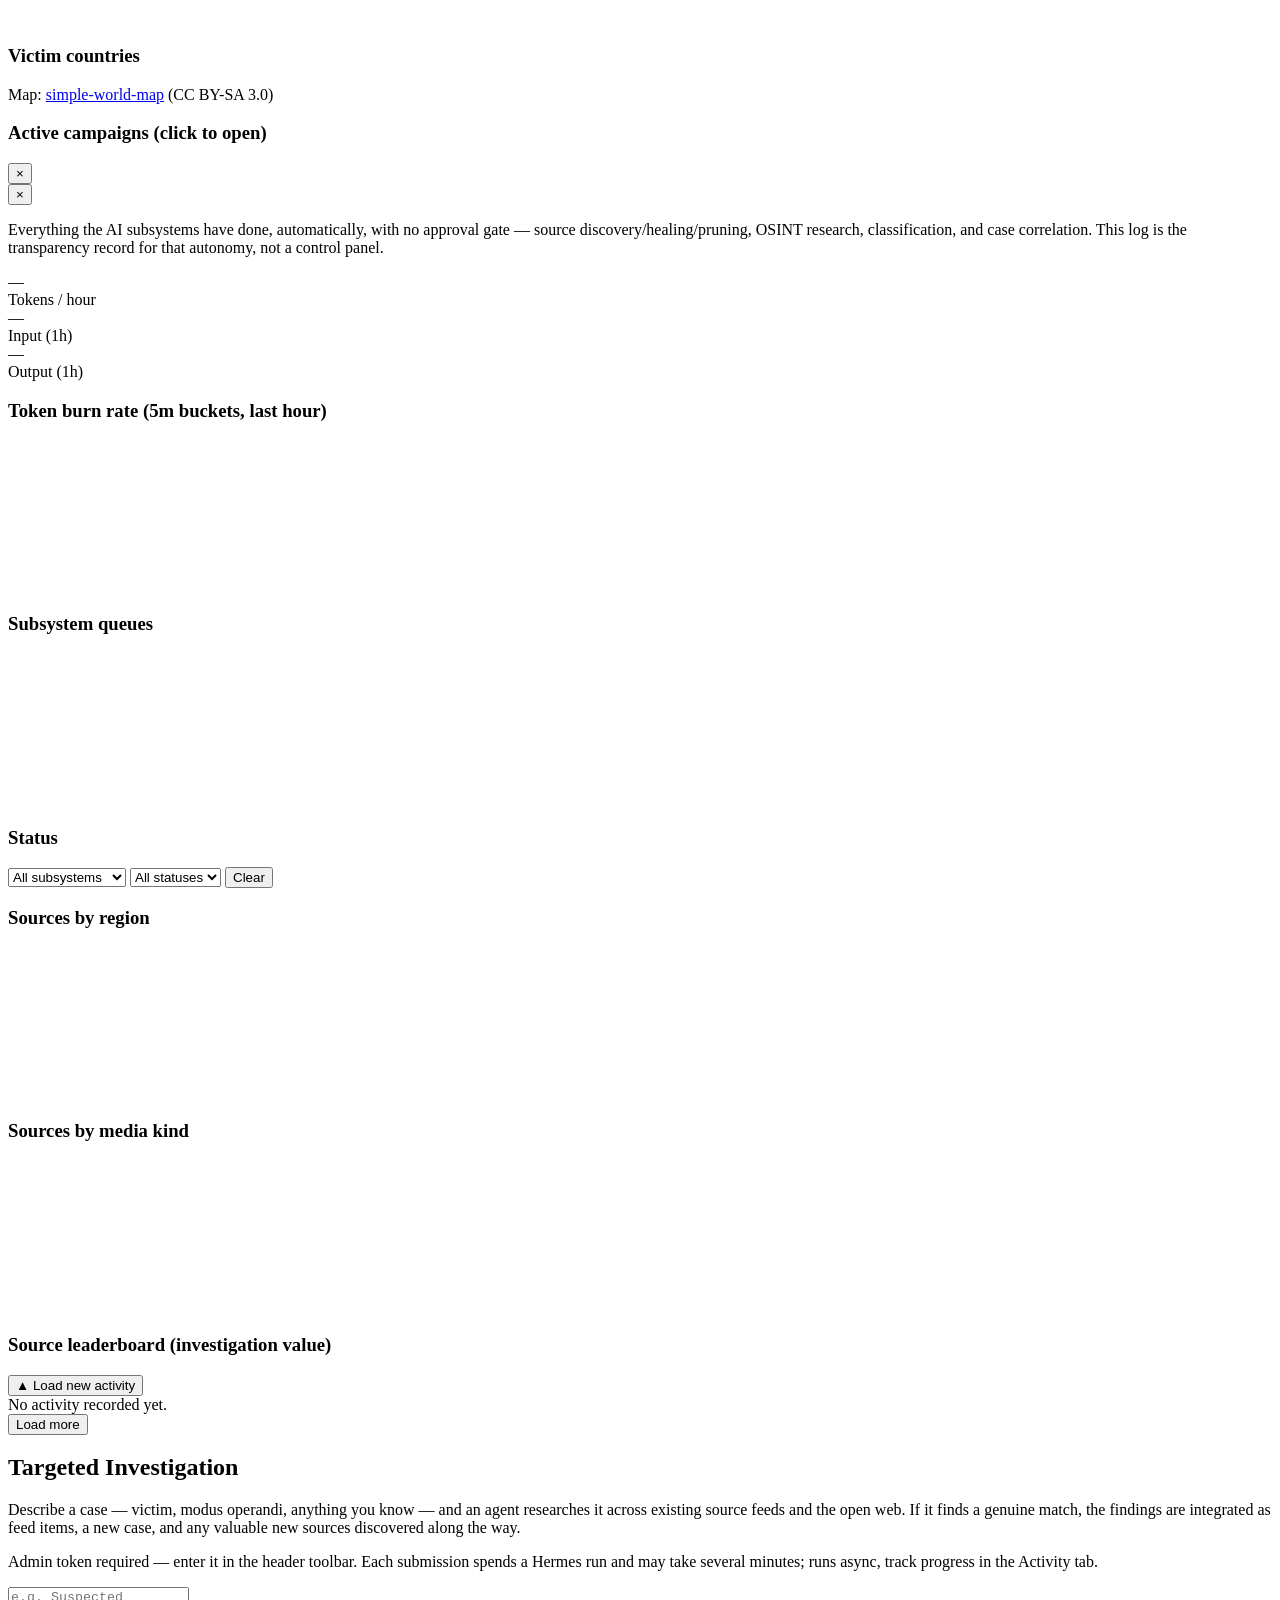
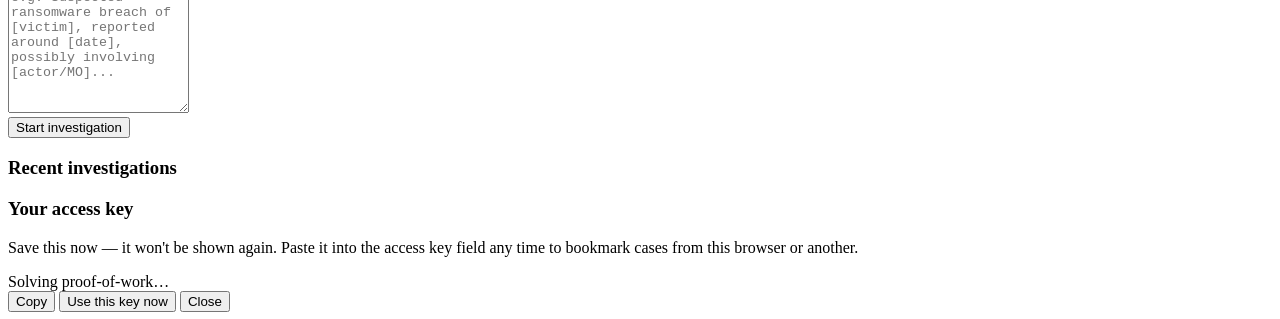
==== commit d808aacb: "ui(landscape): move world map above campaign list and unify campaign panel styling - Reorder landsca" ====
--- a/src/cybercrime_monitor/api/static/index.html
+++ b/src/cybercrime_monitor/api/static/index.html
@@ -327,11 +327,6 @@
         <!-- populated by renderEmergingPanels (Phase 3) -->
       </section>
 
-      <section id="landscape-campaigns-section" class="landscape-campaigns-section hidden">
-        <h3>Active campaigns <span class="hint" style="margin:0;">(click to open)</span></h3>
-        <div id="landscape-campaigns-list" class="campaign-list"></div>
-      </section>
-
       <section class="case-map-section">
         <div class="case-map-header">
           <h3>Victim countries</h3>
@@ -342,6 +337,11 @@
           Map: <a href="https://github.com/flekschas/simple-world-map" target="_blank" rel="noopener">simple-world-map</a>
           (CC BY-SA 3.0)
         </div>
+      </section>
+
+      <section id="landscape-campaigns-section" class="landscape-campaigns-section hidden">
+        <h3>Active campaigns <span class="hint" style="margin:0;">(click to open)</span></h3>
+        <div id="landscape-campaigns-list" class="campaign-list"></div>
       </section>
     </div>
 
